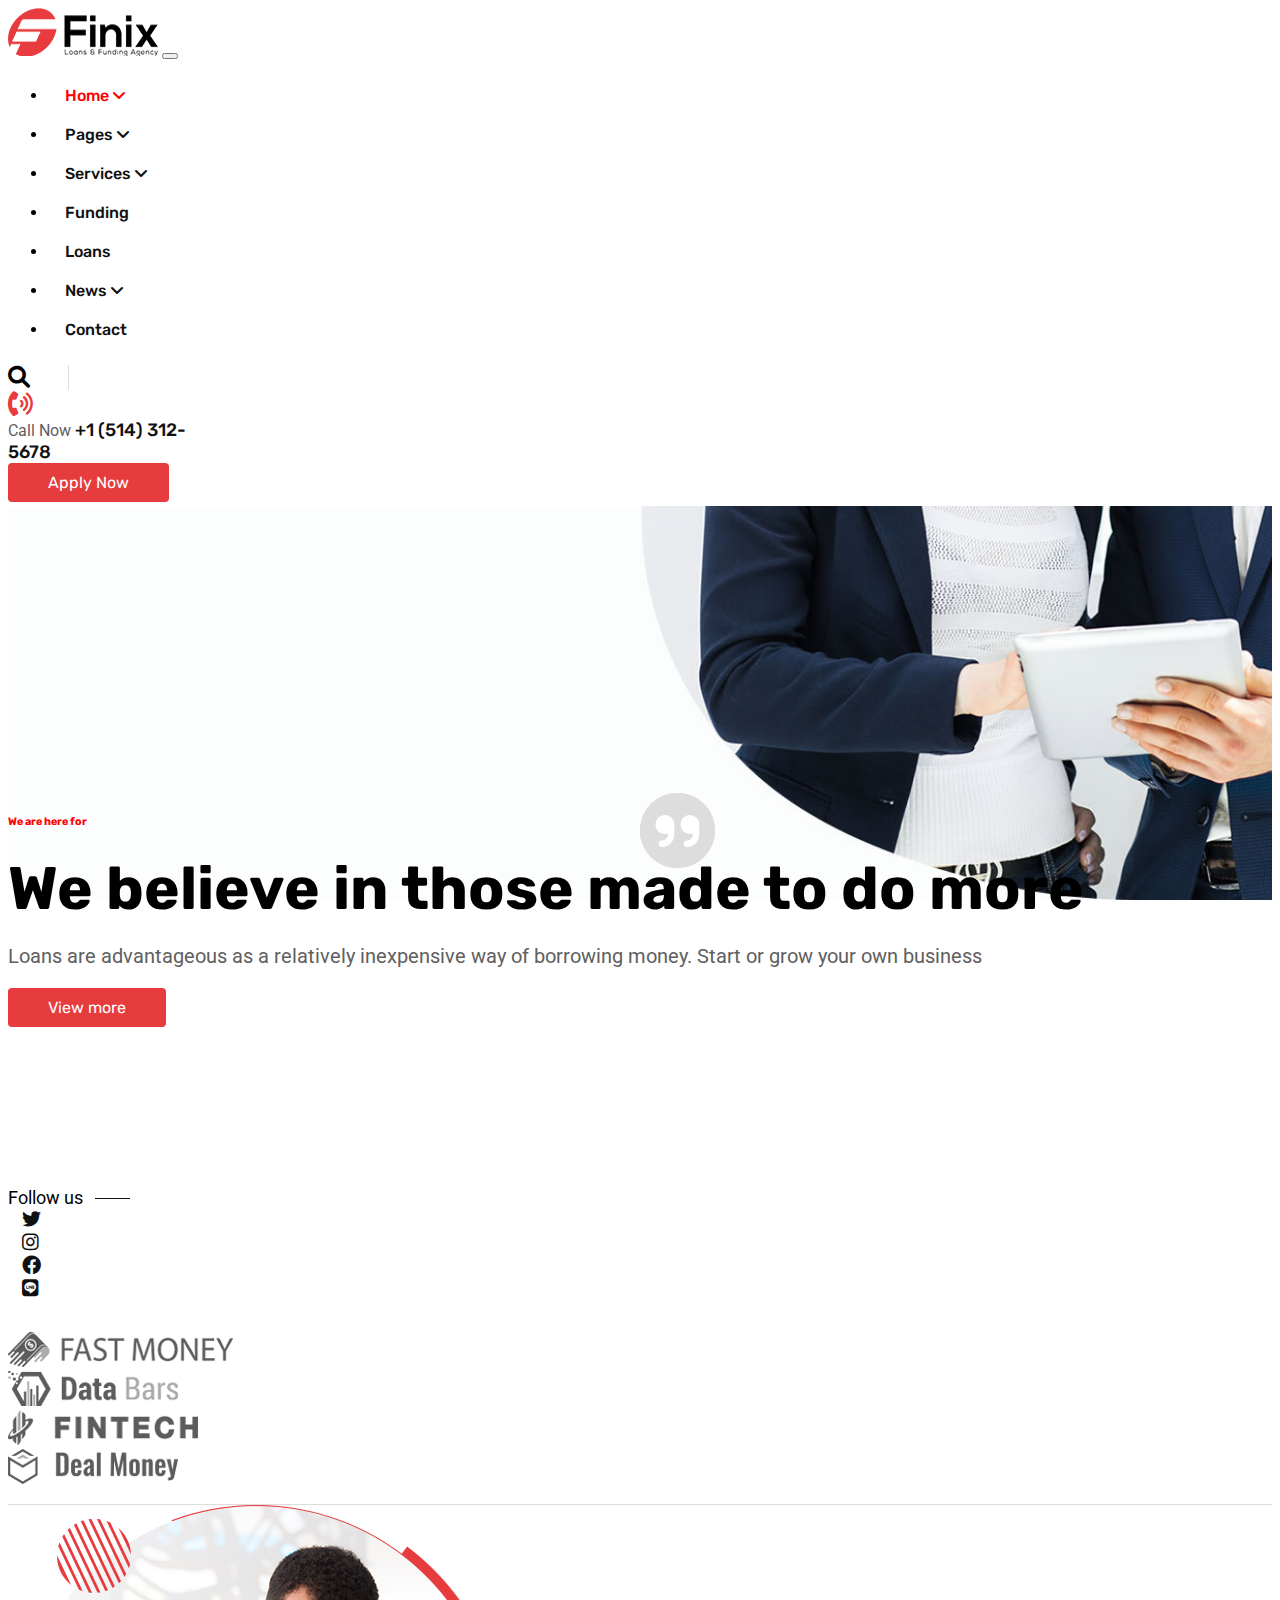
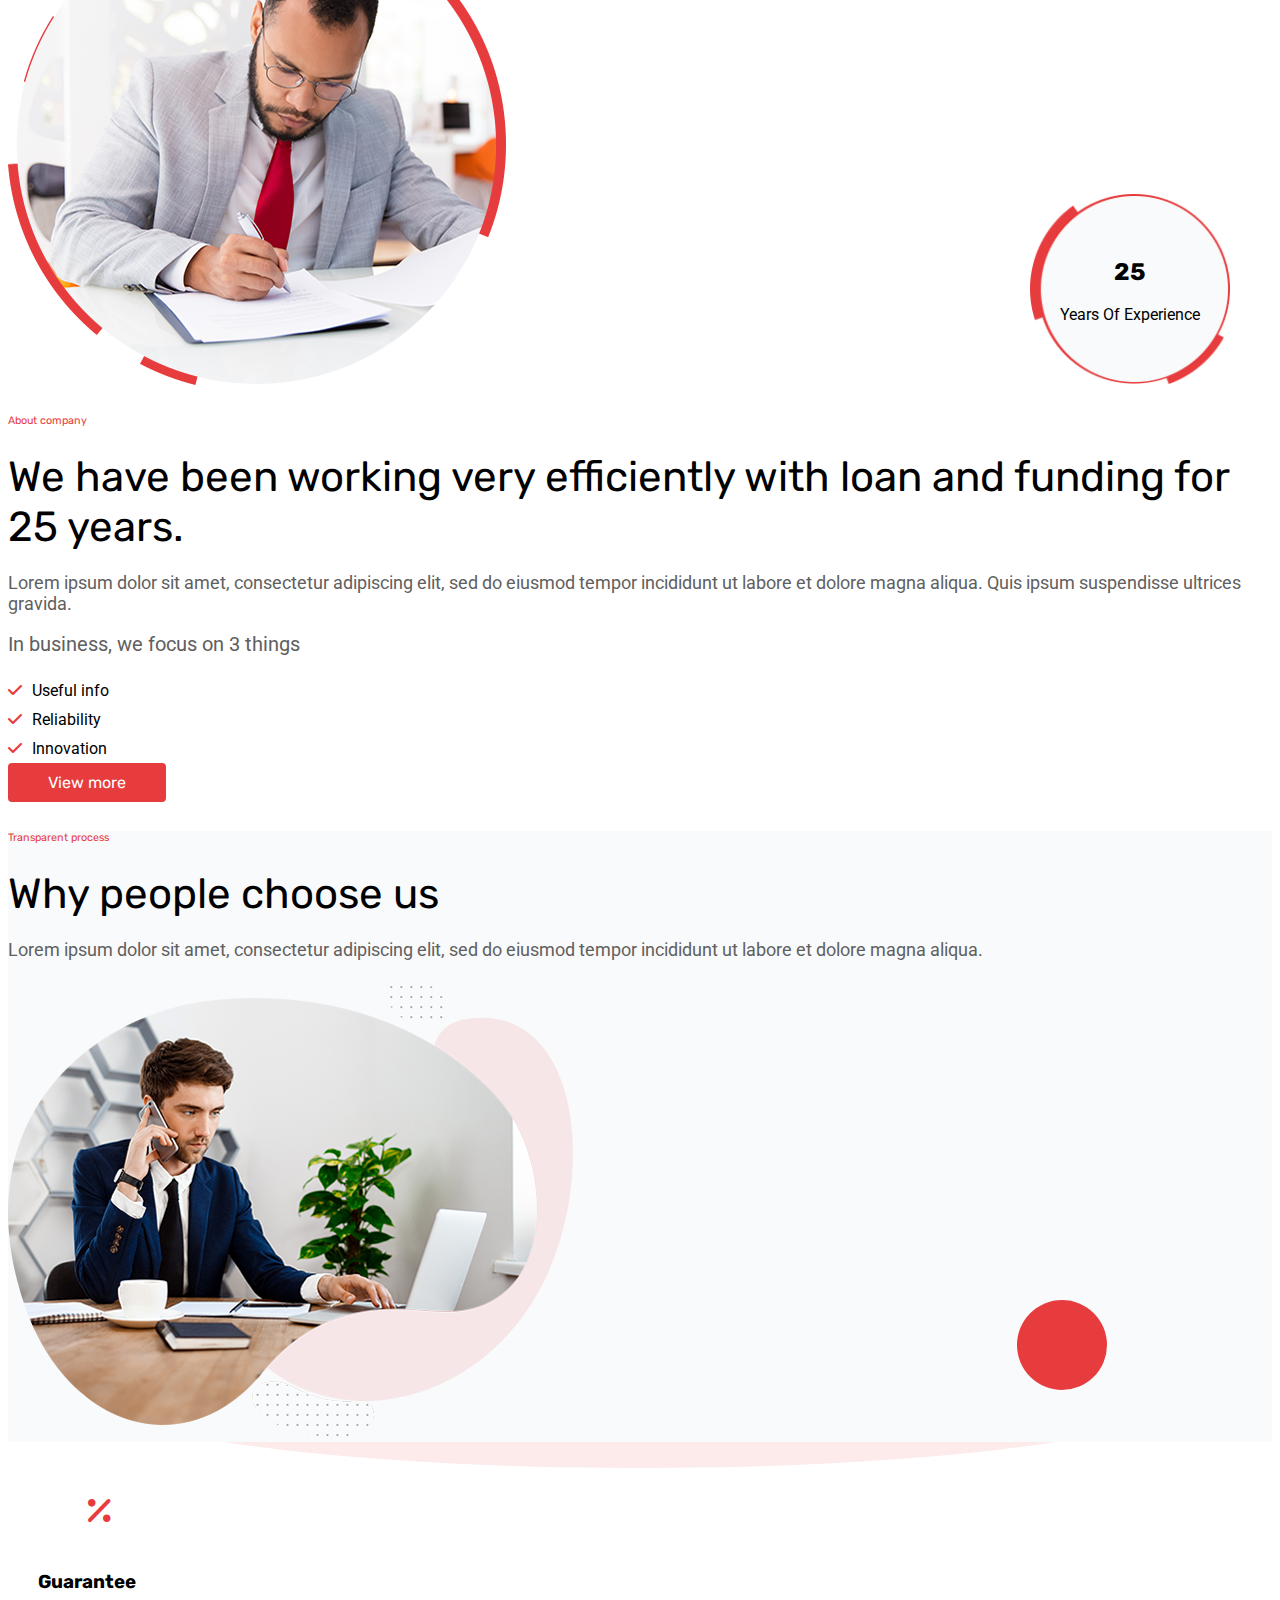
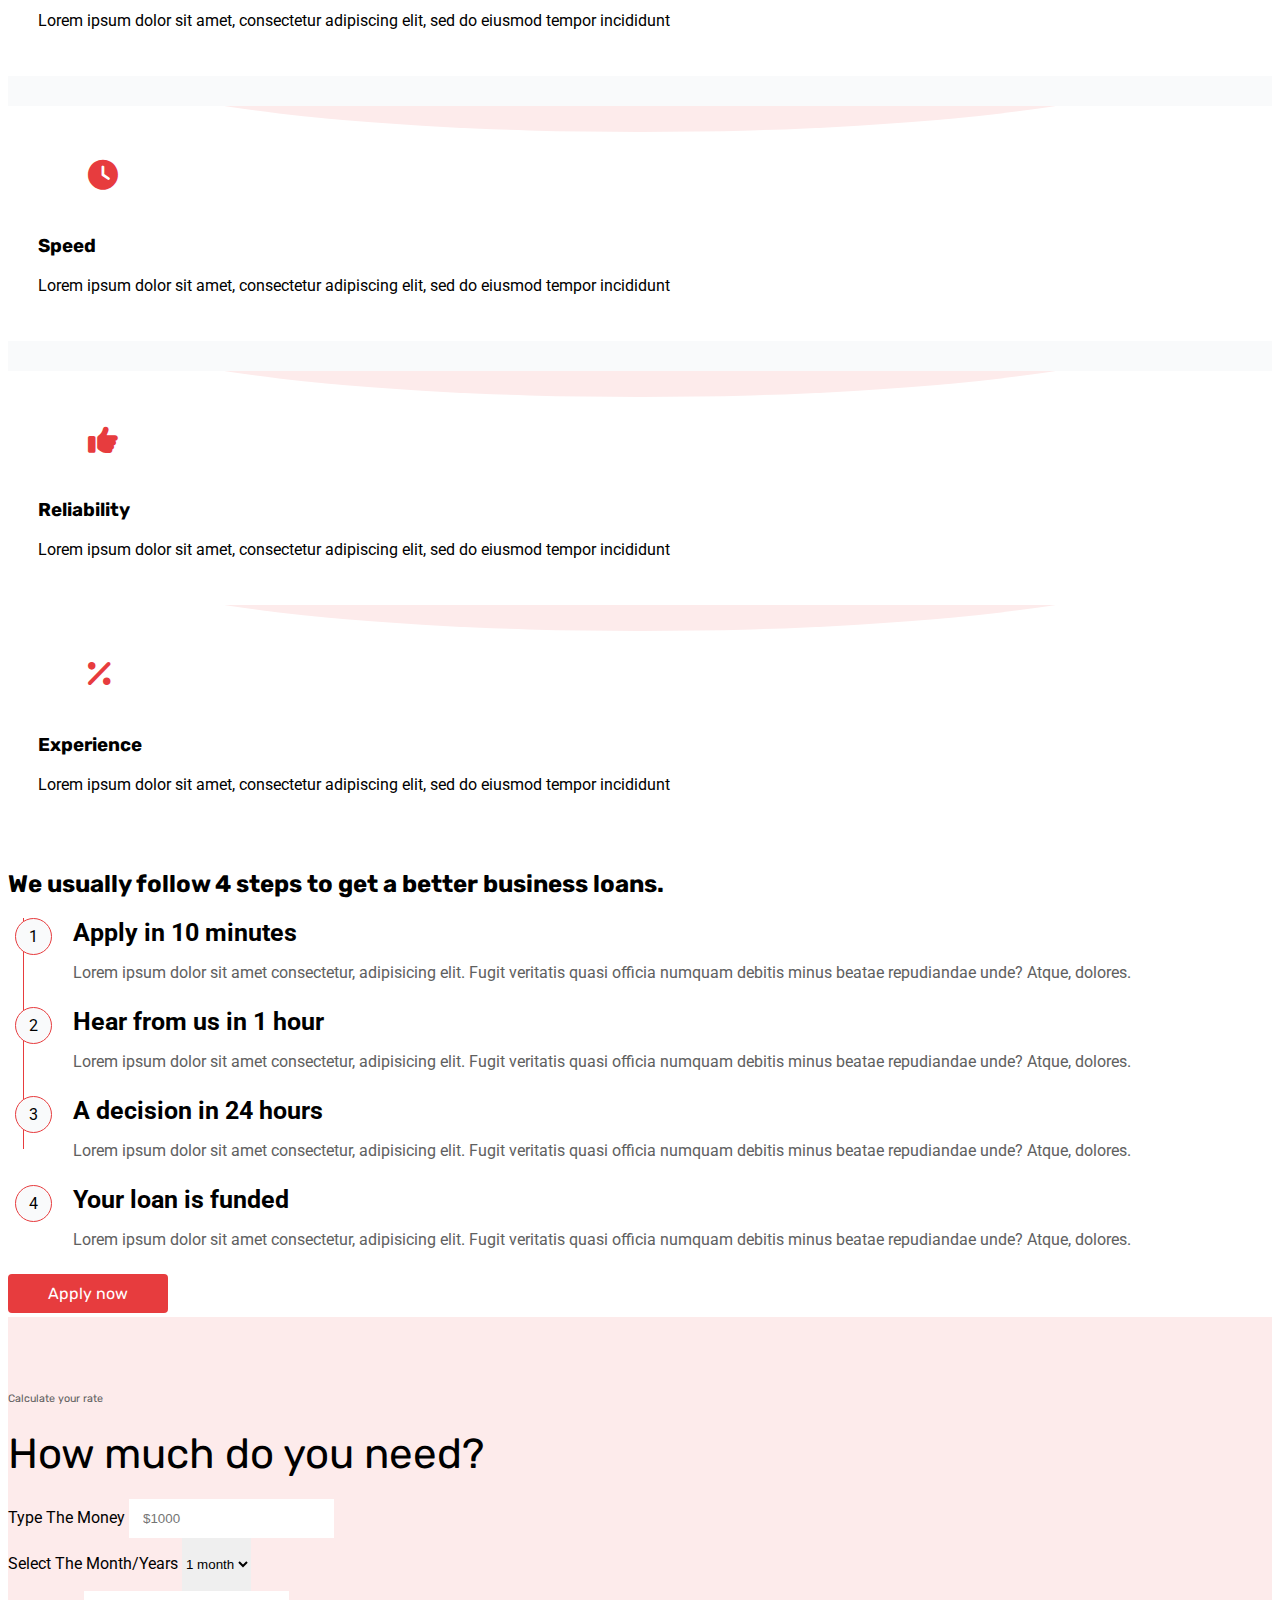
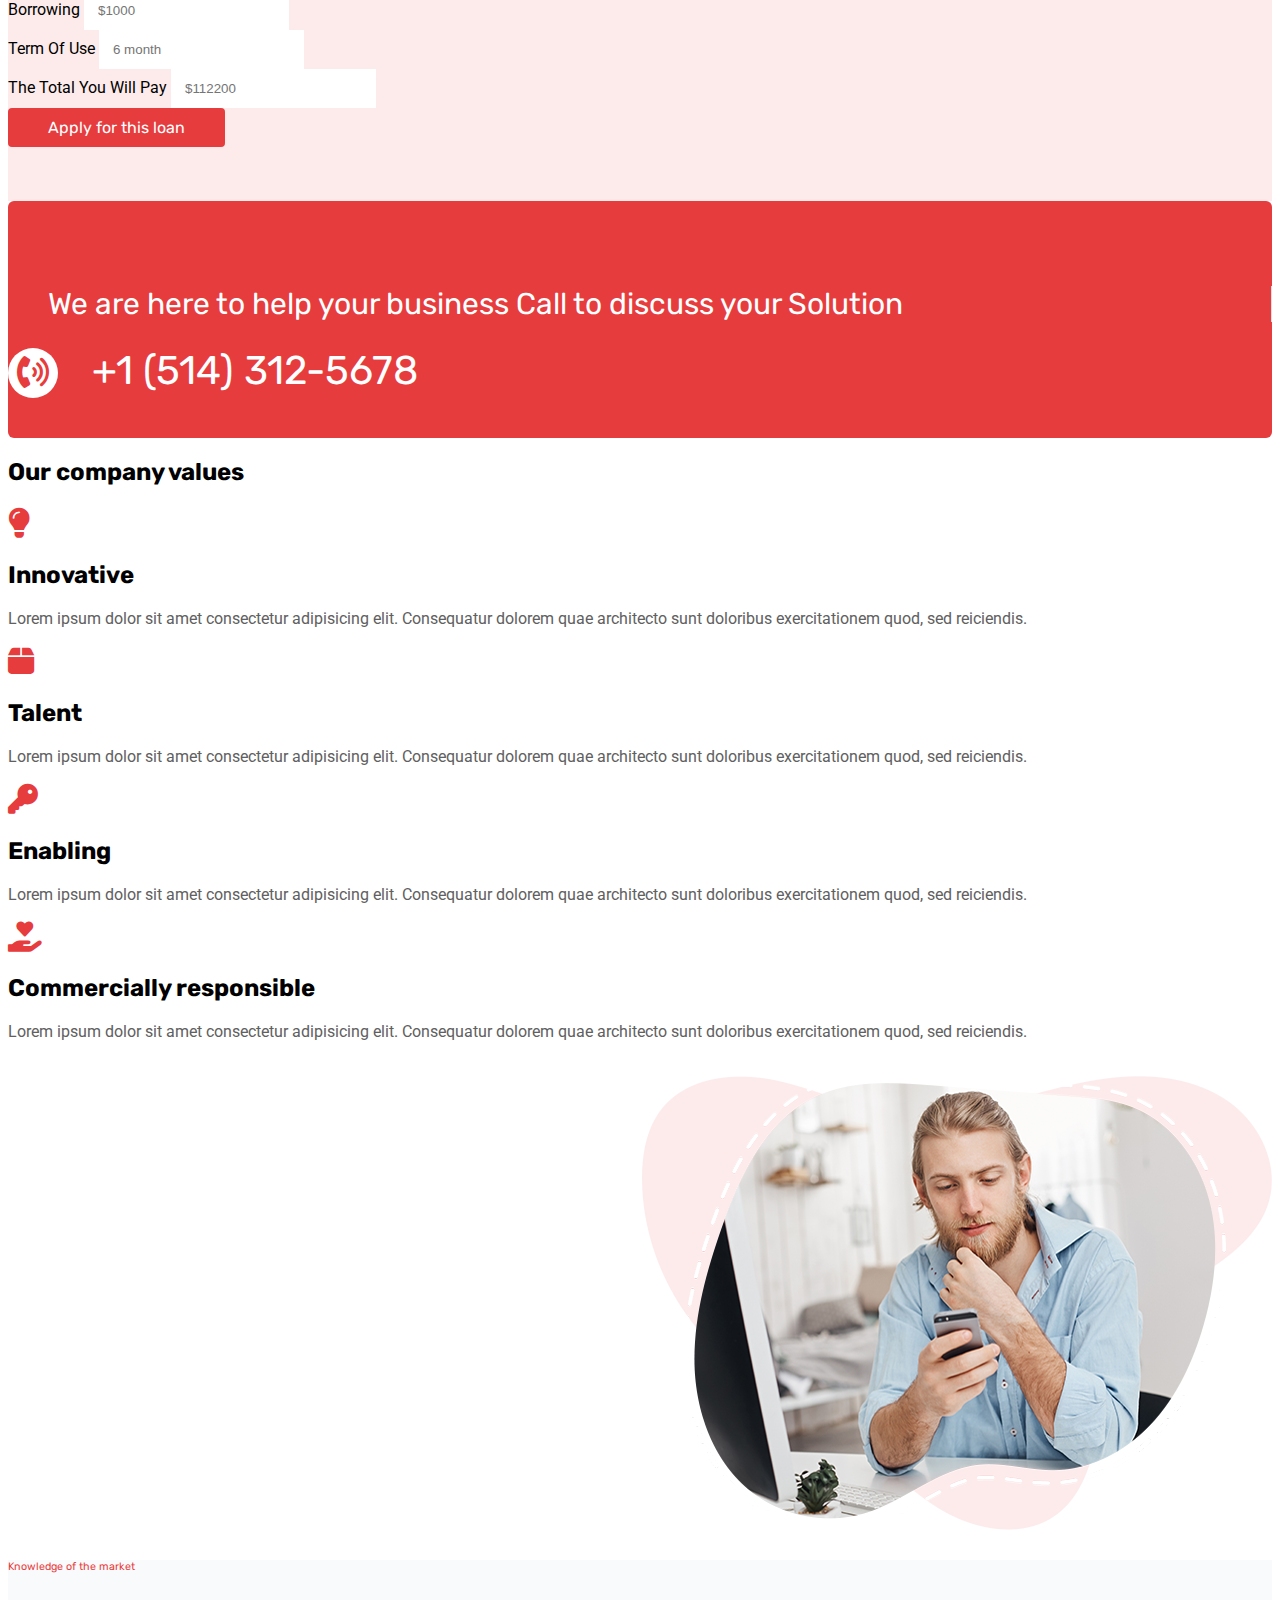
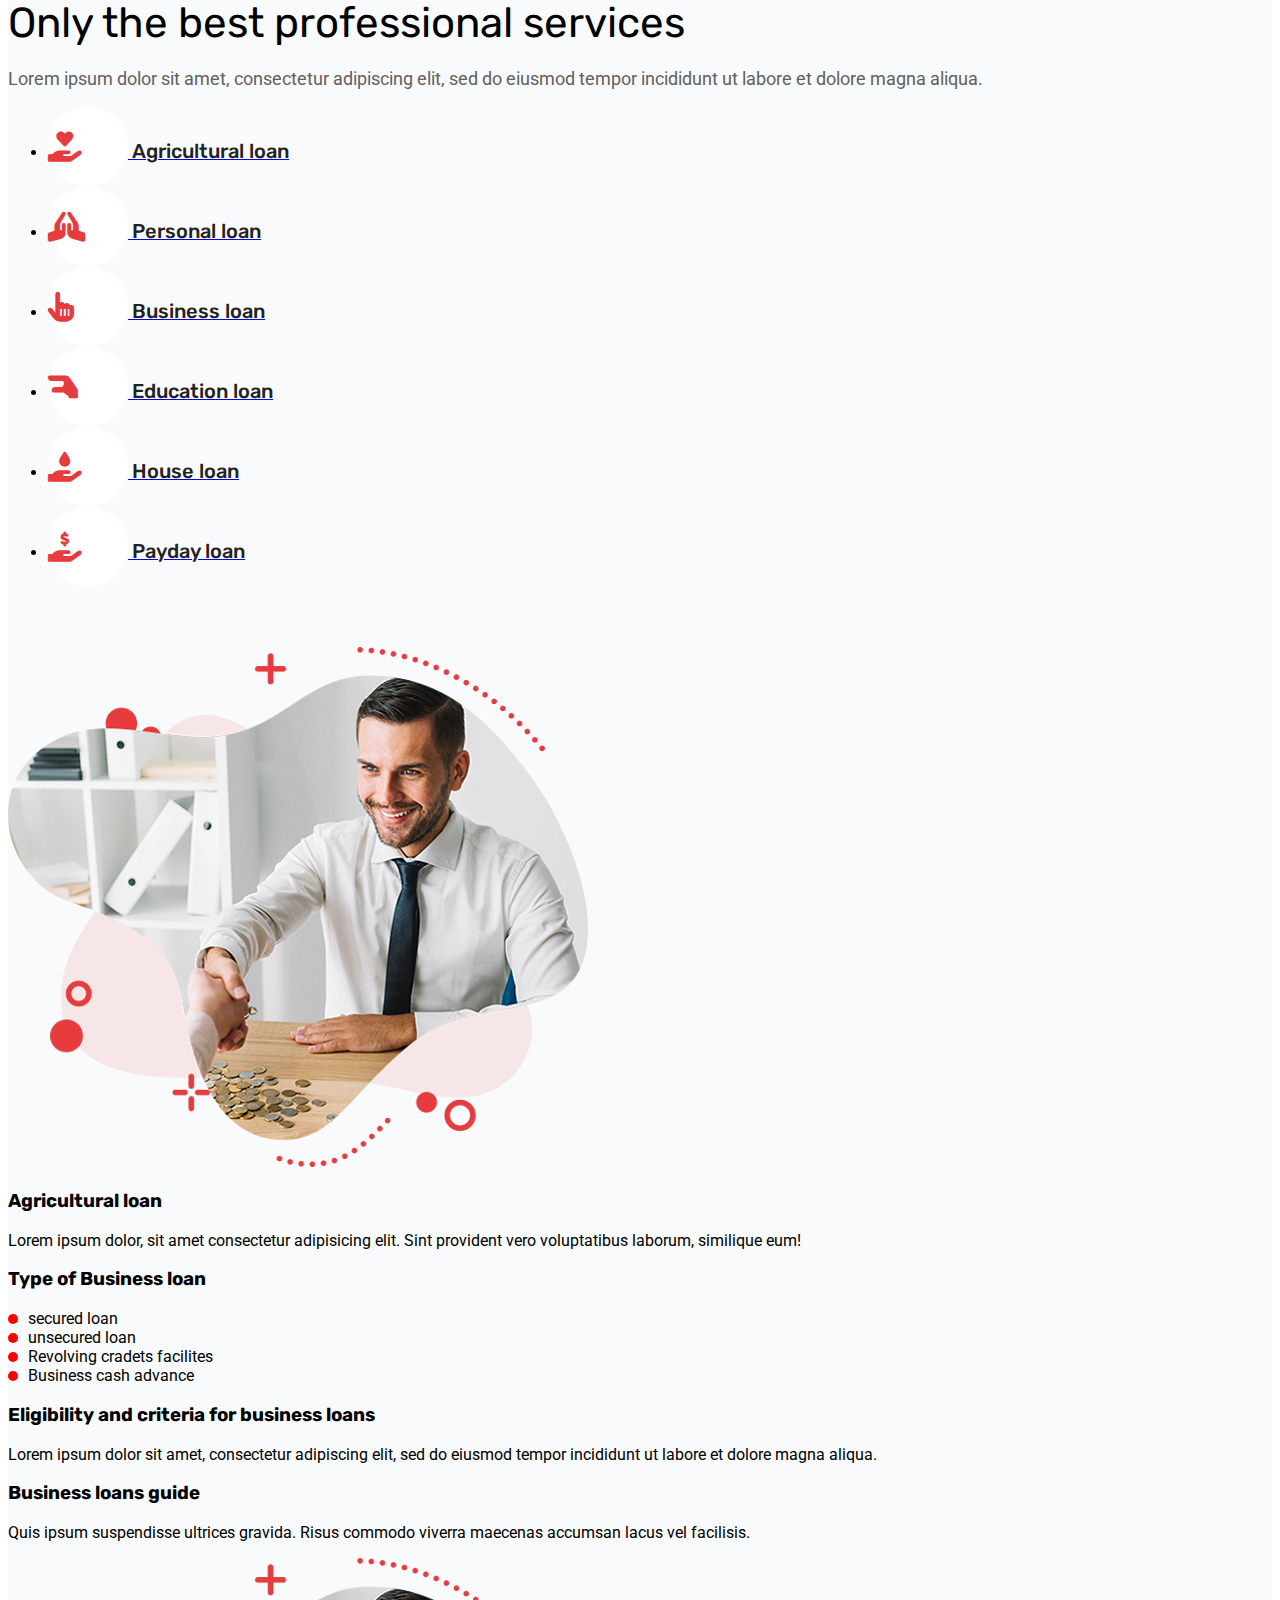
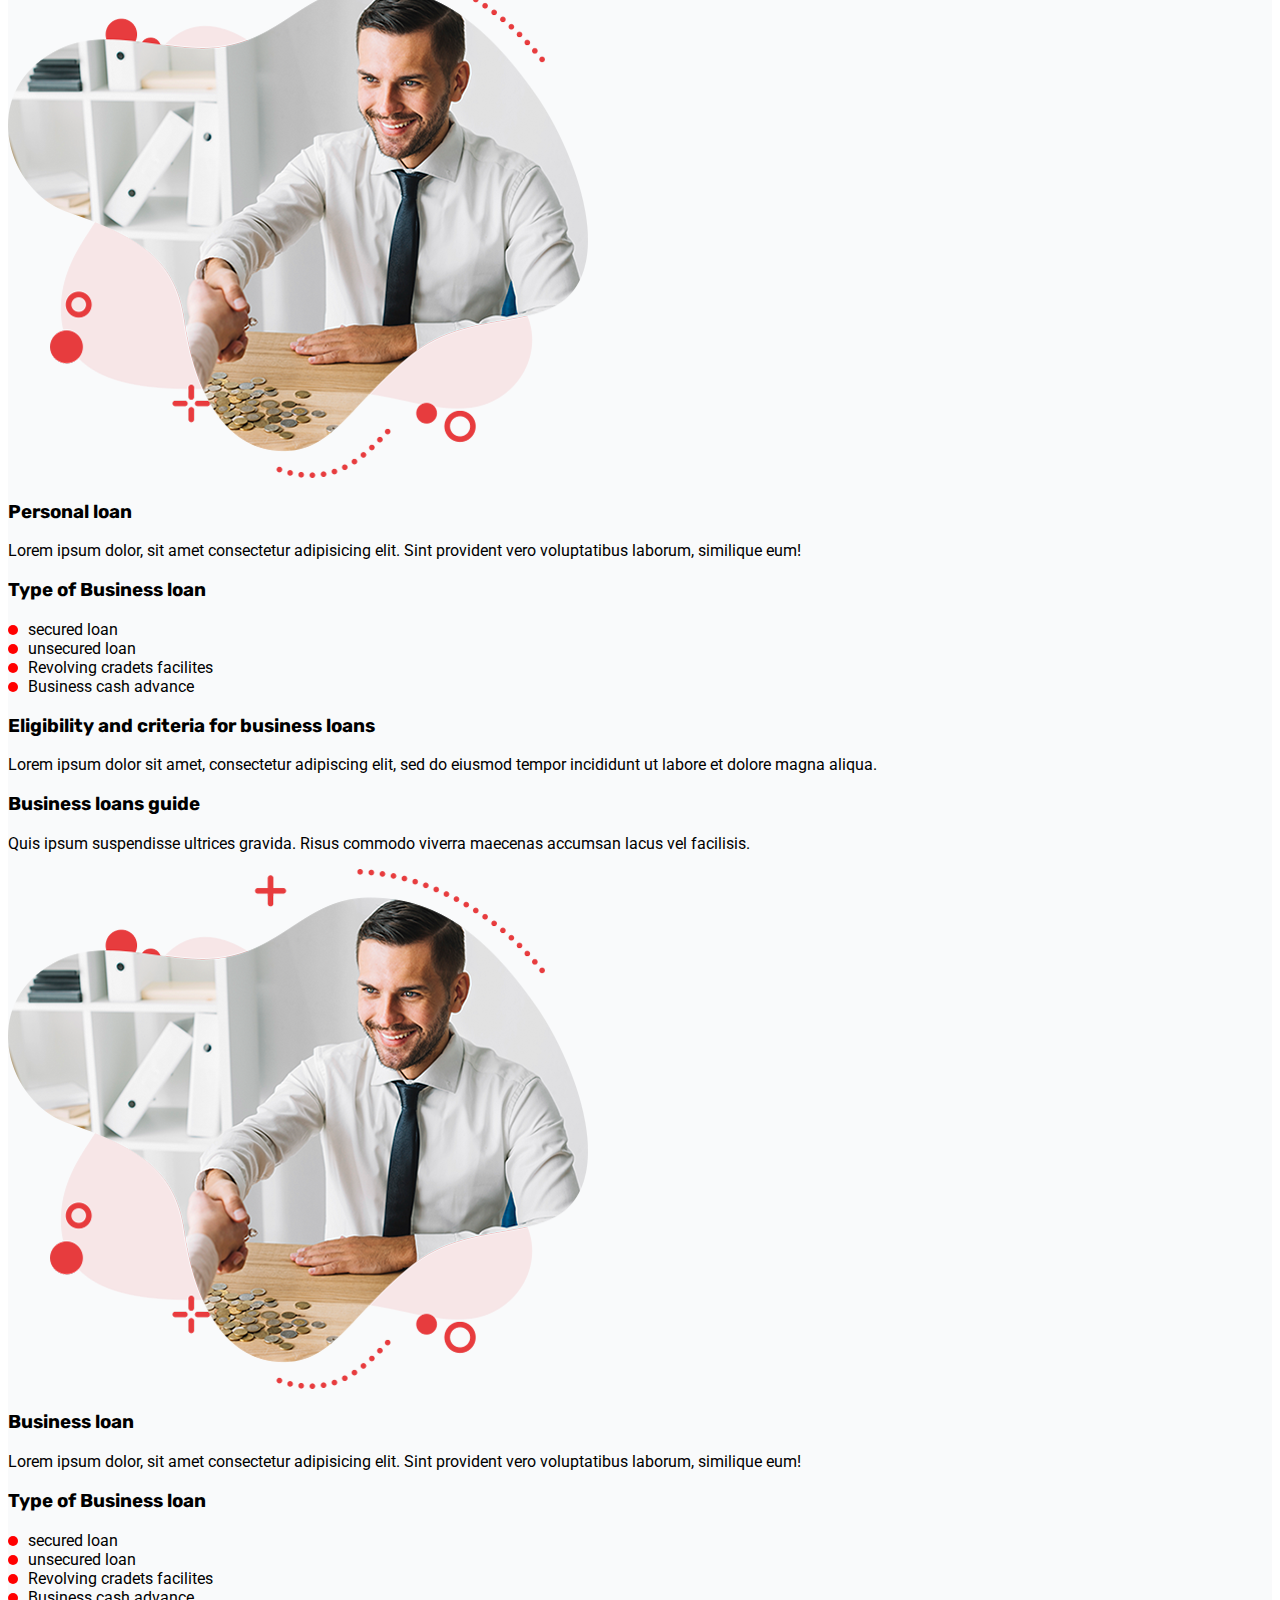
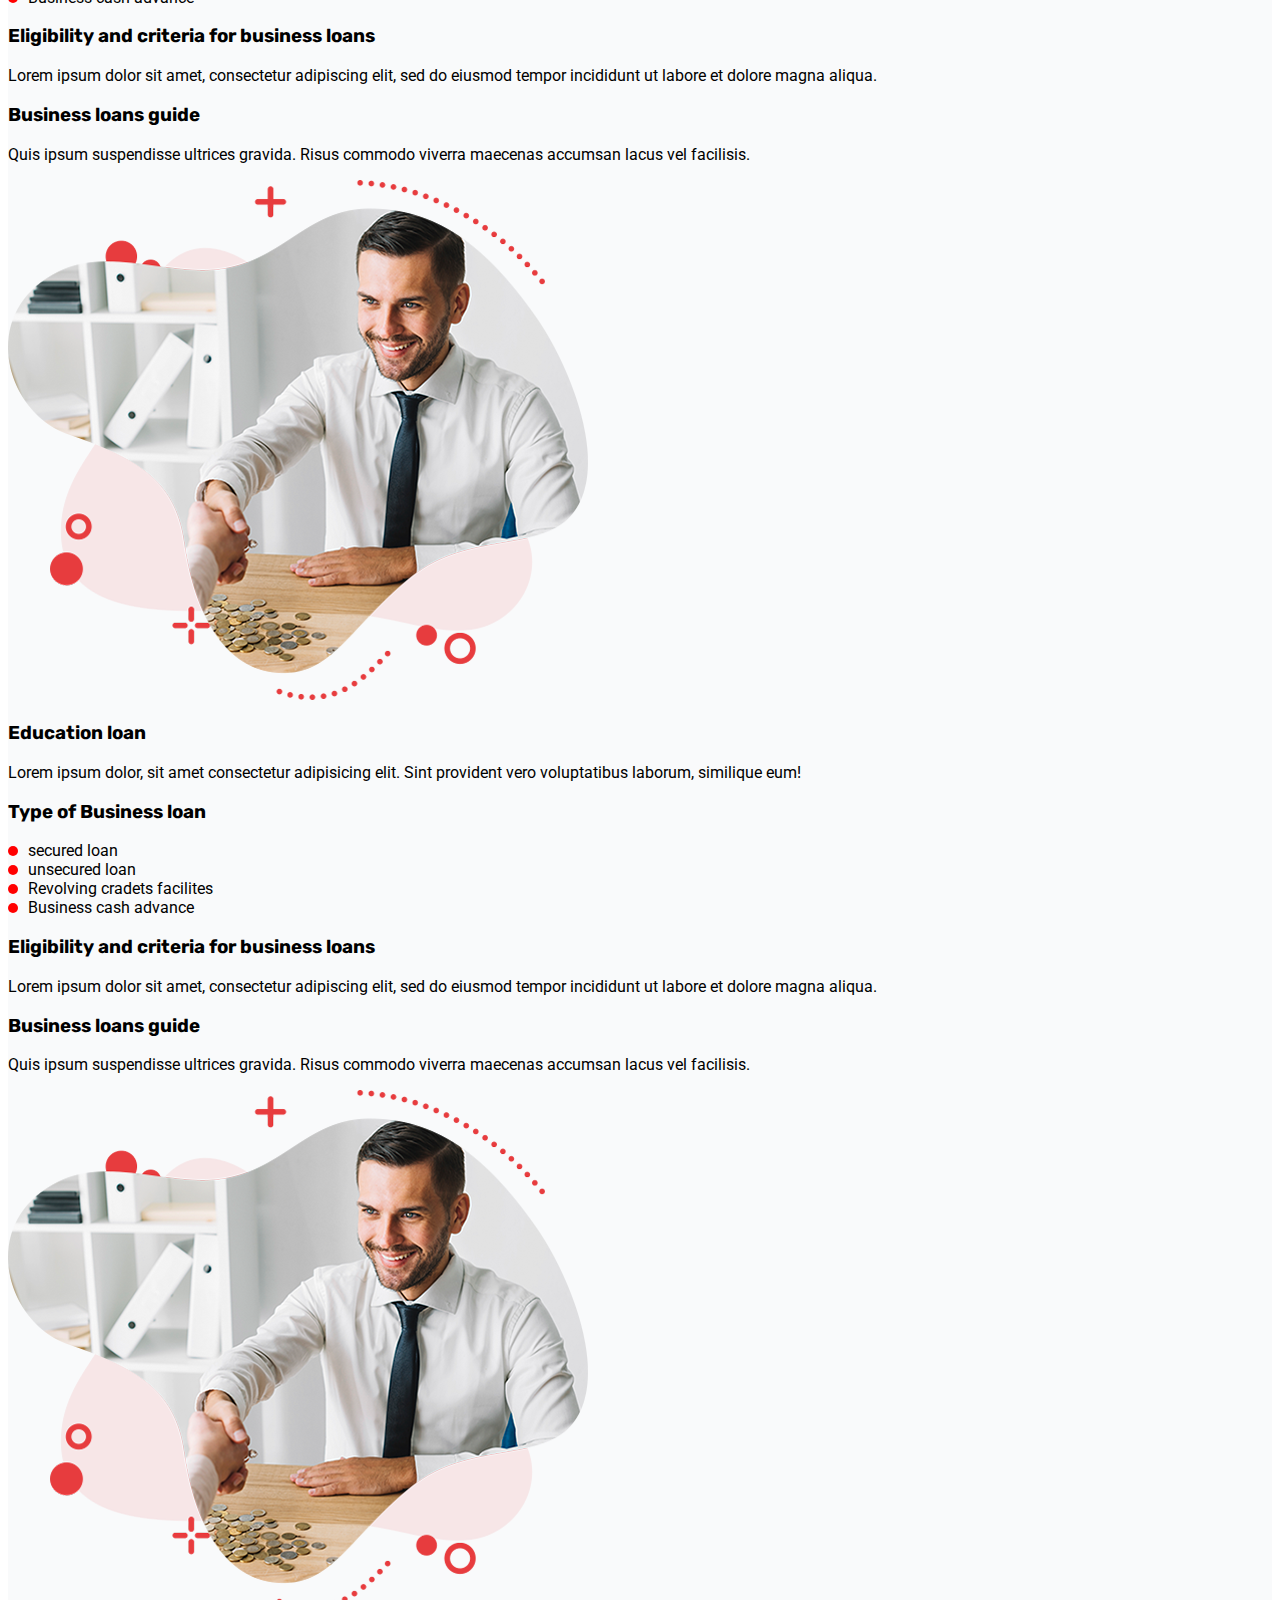
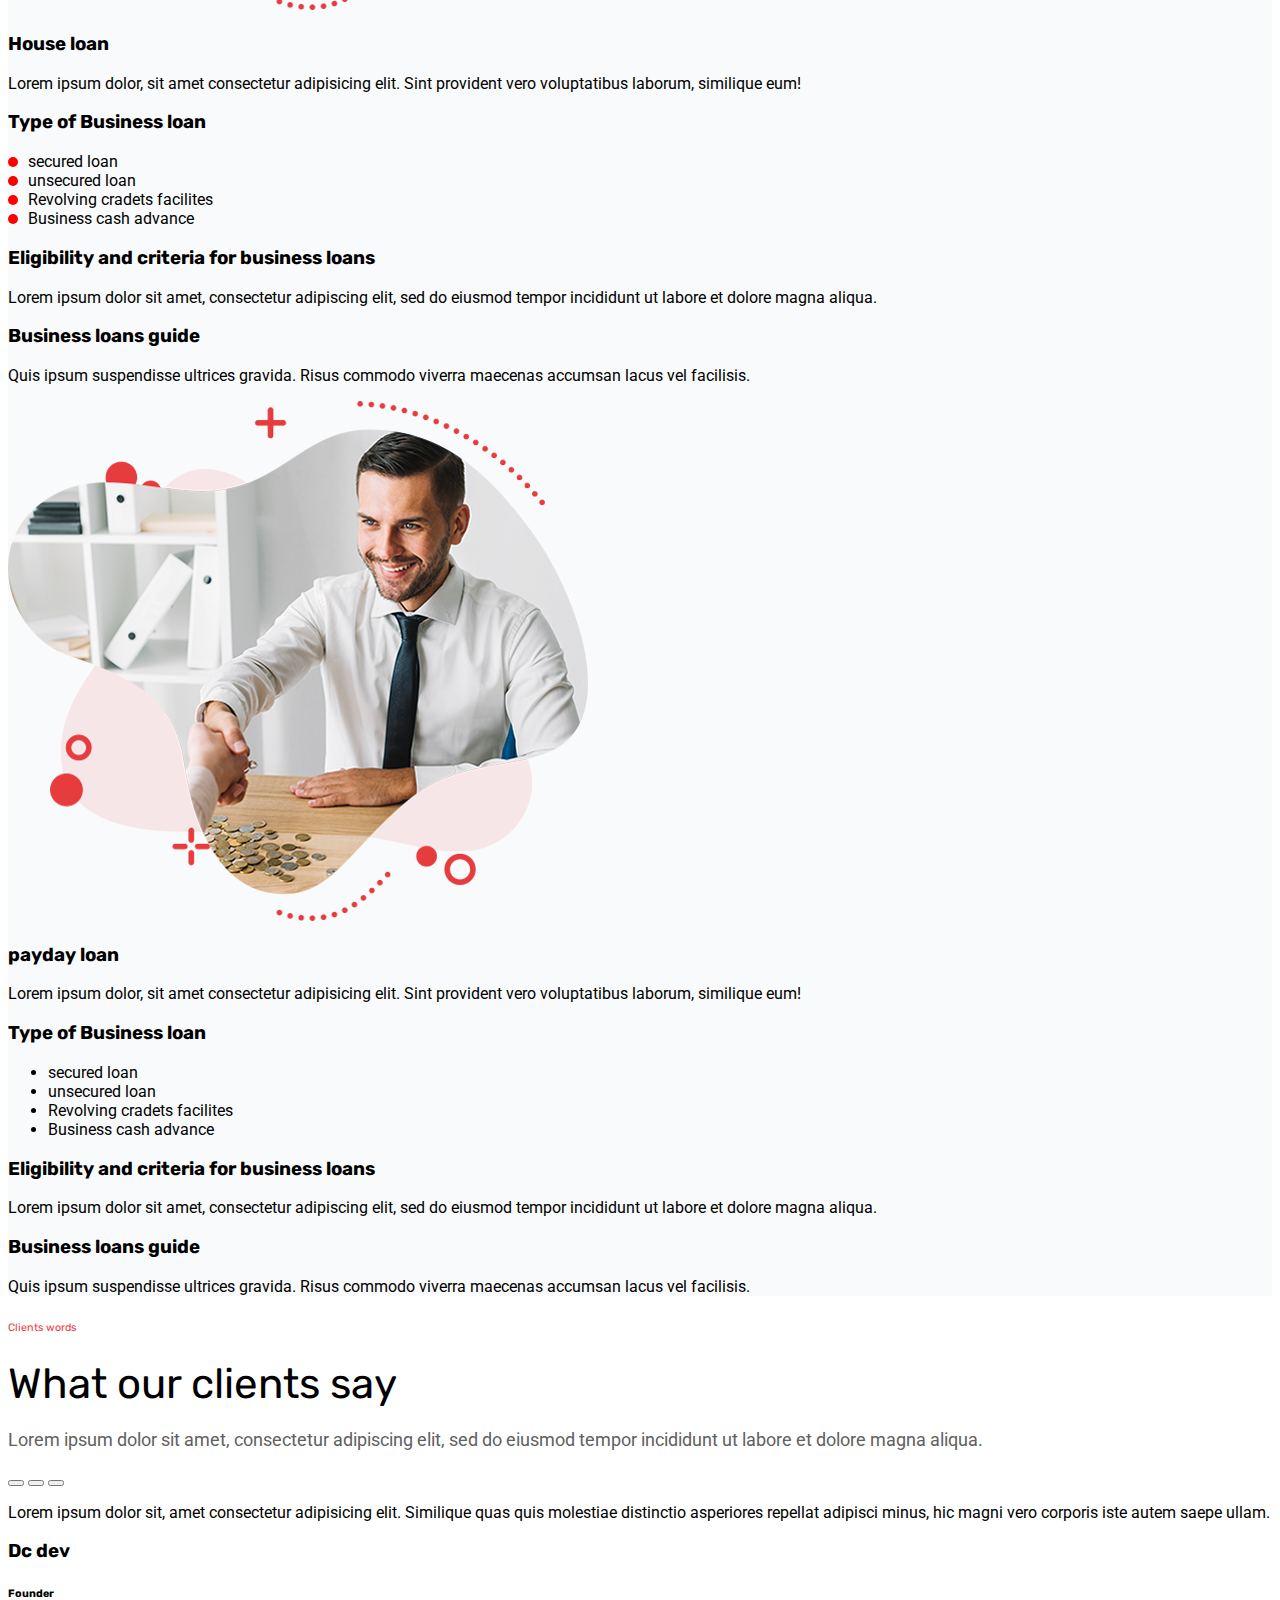
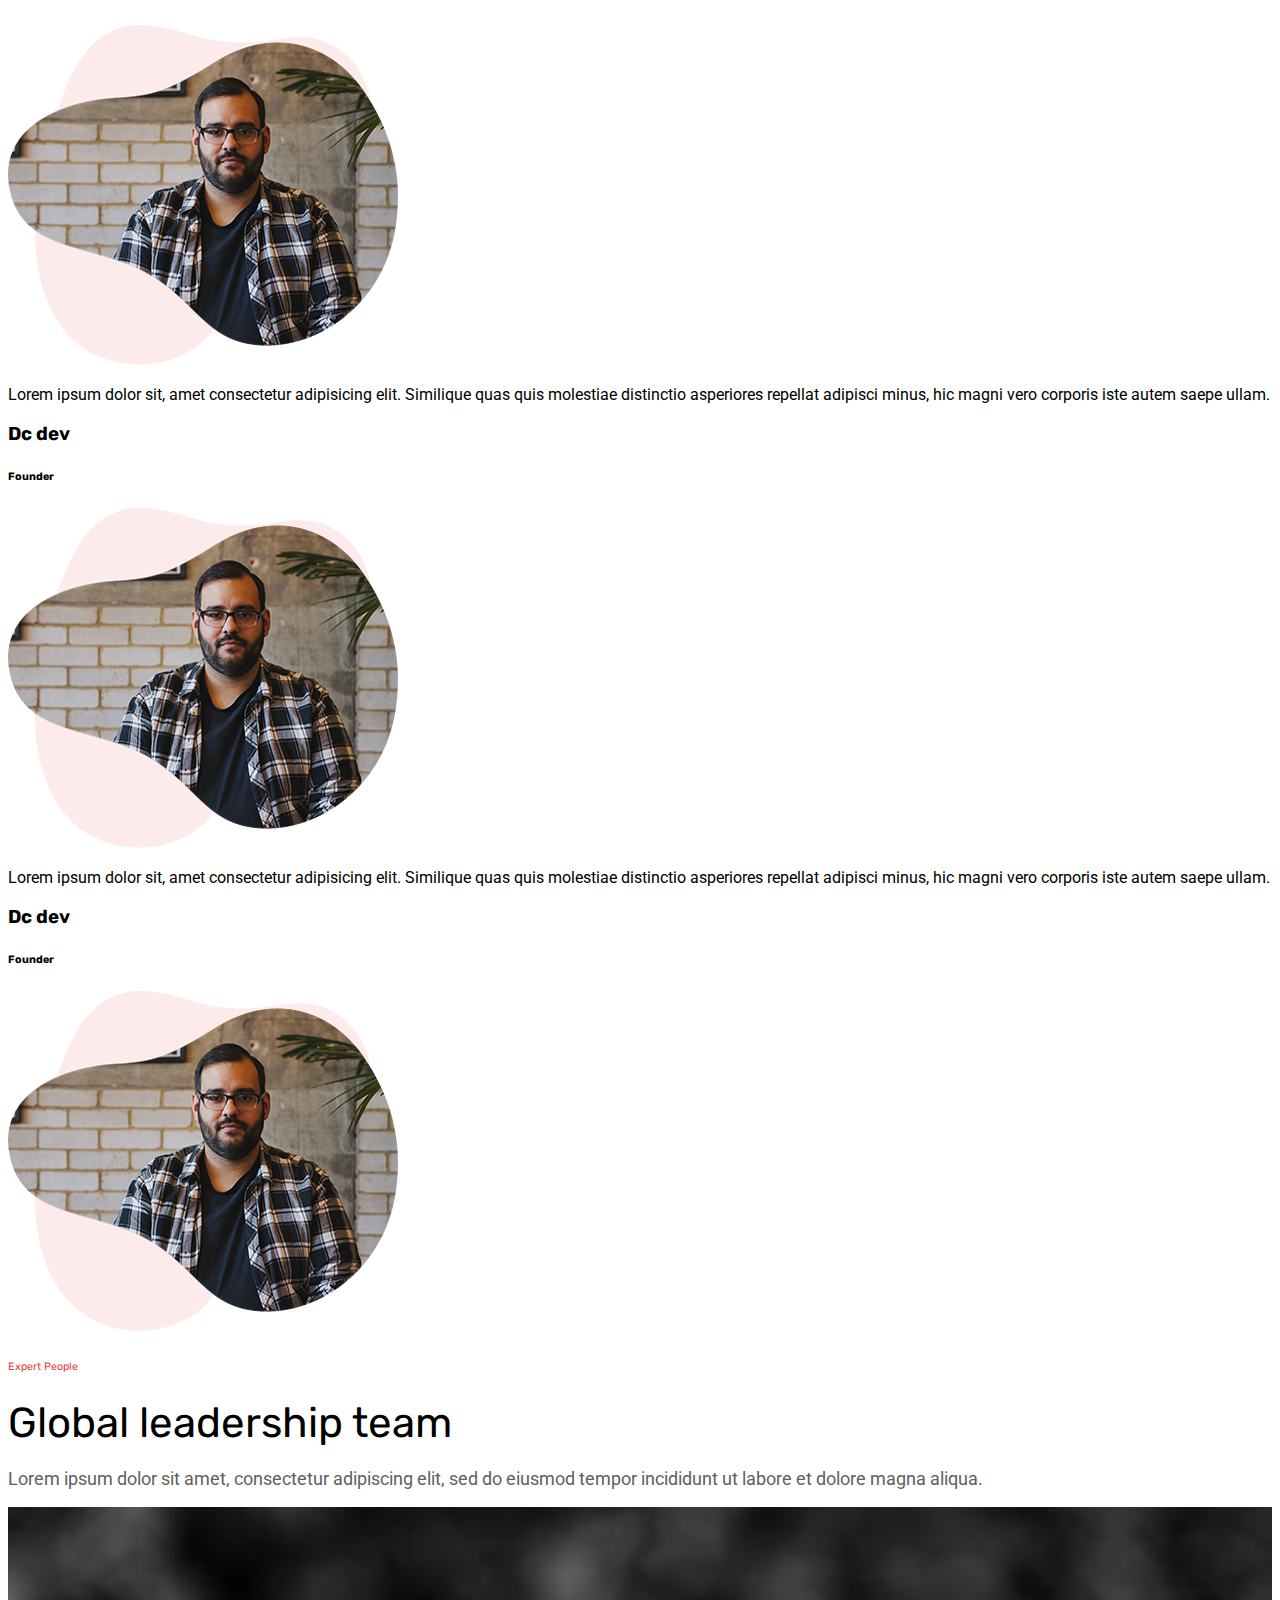
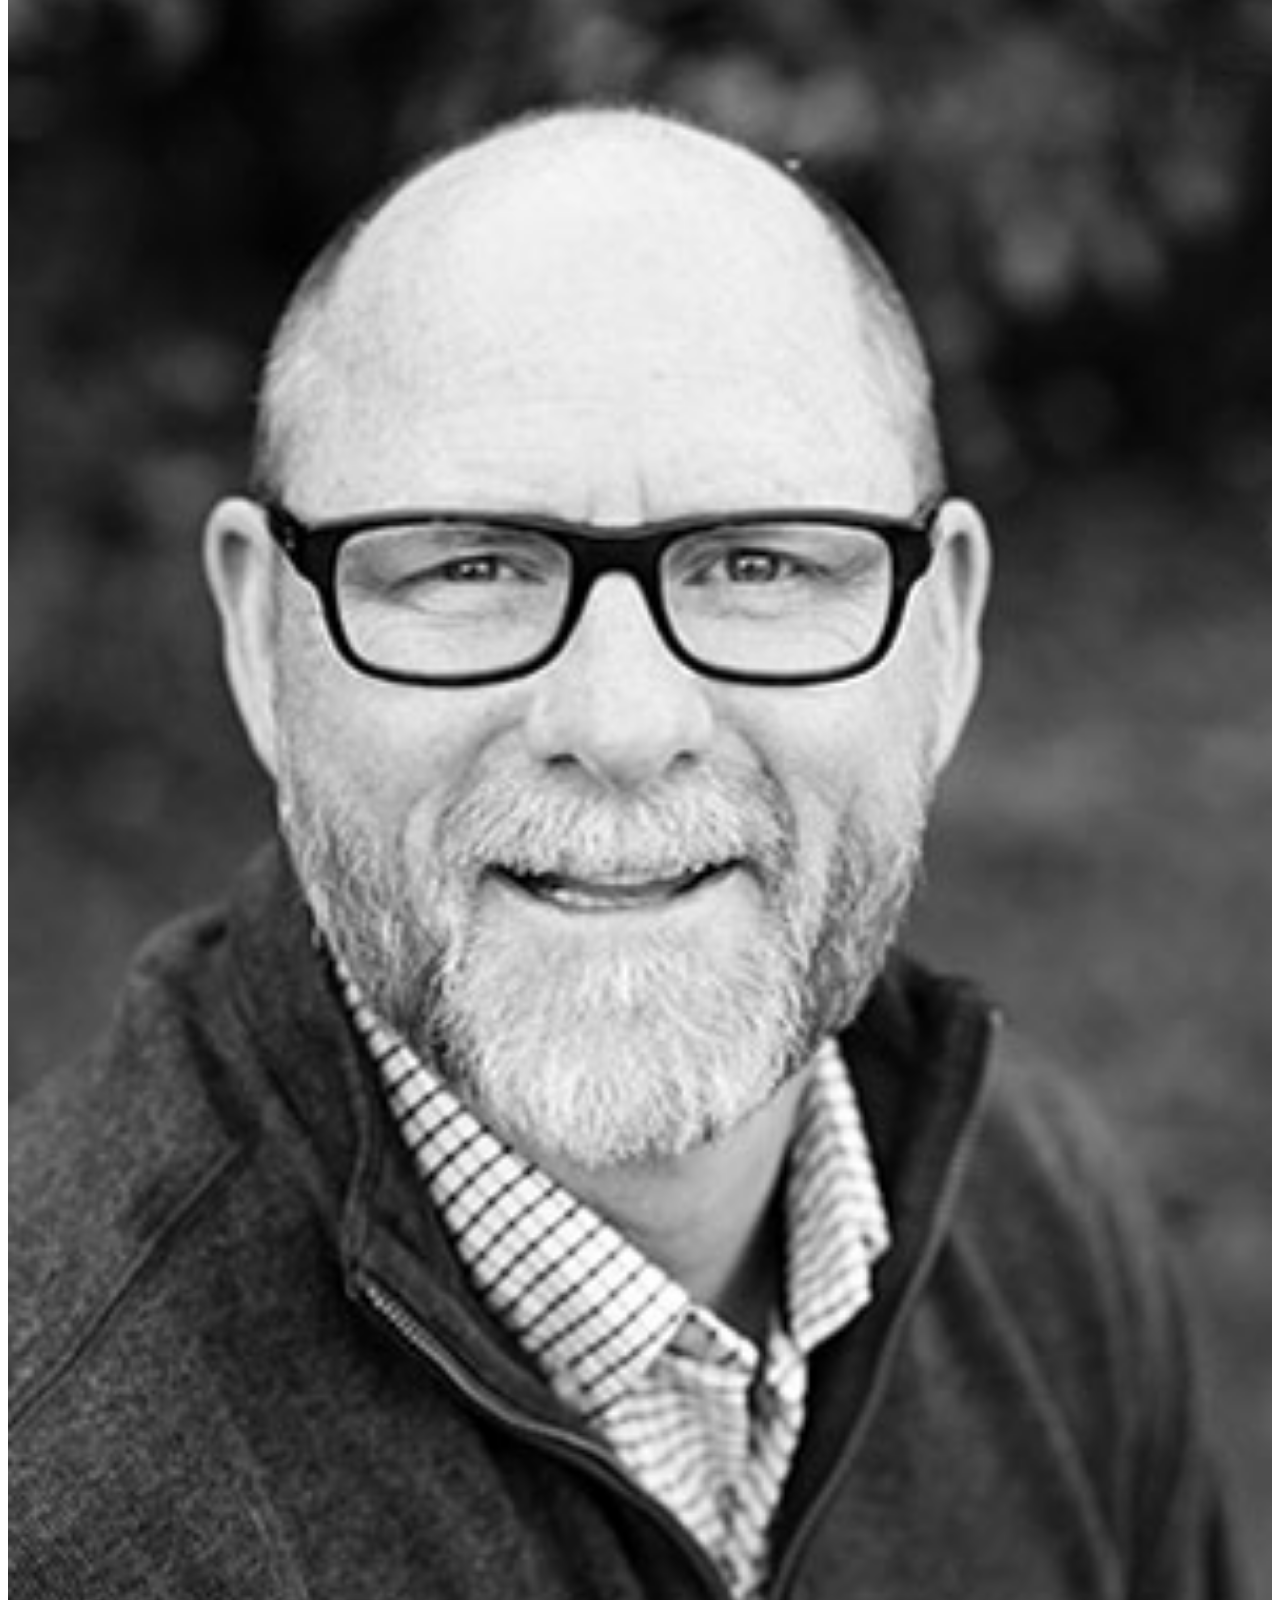
==== index.html @ 392c9fad "file done" ====
<!DOCTYPE html>
<html lang="en">
<head>
    <meta charset="UTF-8">
    <meta http-equiv="X-UA-Compatible" content="IE=edge">
    <meta name="viewport" content="width=device-width, initial-scale=1.0">
    <title>Finix</title>
        <!-- google font -->
    <link rel="preconnect" href="https://fonts.googleapis.com">
    <link rel="preconnect" href="https://fonts.gstatic.com" crossorigin>
    <link href="https://fonts.googleapis.com/css2?family=Montserrat:ital,wght@0,100;0,200;0,300;0,400;0,500;0,600;0,700;0,800;0,900;1,100;1,200;1,300;1,400;1,500;1,600;1,700;1,800;1,900&family=Open+Sans:ital,wght@1,300;1,400;1,500;1,600;1,700;1,800&family=Roboto:ital,wght@0,100;0,300;0,400;0,500;0,700;0,900;1,100;1,300;1,400;1,500;1,700&family=Rubik:ital,wght@0,300;0,400;0,500;0,600;0,700;0,800;0,900;1,300;1,400;1,500;1,600;1,700;1,800&family=Work+Sans:ital,wght@0,100;0,200;0,300;0,400;0,500;0,600;0,700;0,800;1,300;1,400;1,500;1,600;1,700&display=swap" rel="stylesheet">
        <!-- font awesome -->
    <link rel="stylesheet" href="https://cdnjs.cloudflare.com/ajax/libs/font-awesome/6.0.0/css/all.min.css">
    
     <!-- bootstrap -->
     <link href="https://cdn.jsdelivr.net/npm/bootstrap@5.1.3/dist/css/bootstrap.min.css" rel="stylesheet" integrity="sha384-1BmE4kWBq78iYhFldvKuhfTAU6auU8tT94WrHftjDbrCEXSU1oBoqyl2QvZ6jIW3" crossorigin="anonymous">
    <!-- custom css -->
    <link rel="stylesheet" href="style.css">
</head>
<body>
    <nav class="navbar navbar-expand-lg navbar-light bg-light main-header sticky-top">
        <div class="container-fluid">

          <a class="navbar-brand" href="#"><img src="./img/logo.png" alt=""></a>

          <button class="navbar-toggler" type="button" data-bs-toggle="collapse" data-bs-target="#navbarSupportedContent" aria-controls="navbarSupportedContent" aria-expanded="false" aria-label="Toggle navigation">
            <span class="navbar-toggler-icon"></span>
          </button>

          <div class="collapse navbar-collapse" id="navbarSupportedContent">

              <ul class="navbar-nav ml-auto our-primary-menu">
                  <li><a class="text" href="index.html">Home <i class="fa-solid fa-angle-down"></i></a>
                    <ul>
                        <li><a href="#">Home one</a></li>
                        <li><a class="text" href="#">Home two</a></li>
                        <li><a href="#">Home three</a></li>
                    </ul>
                </li>
    
                  <li><a href="page.html">Pages <i class="fa-solid fa-angle-down"></i></a>
                    <ul>
                        <li><a href="#">About</a></li>
                        <li><a href="#">Team</a></li>
                        <li><a href="#">FAQ</a></li>
                        <li><a href="#">Gallery</a></li>
                        <li><a href="#">Loan Calculator</a></li>
                        <li><a href="#">Apply Now</a></li>
                        <li><a href="#">Testimonial</a></li>
                        <li><a href="#">Projects<i class="fa-solid fa-angle-down"></i></a>
                            <ul>
                                <li><a href="#">Project</a></li>
                                <li><a href="#">Project details</a></li>
                           </ul>
                        </li>
                        <li><a href="#">Sing in</a></li>
                        <li><a href="#">Sing Up</a></li>
                        <li><a href="#">Termes&condition</a></li>
                        <li><a href="#">Privacy policy</a></li>
                    </ul>
                </li>
                  <li><a href="service.html">Services <i class="fa-solid fa-angle-down"></i></a>
                    <ul>
                        <li><a href="#">Service</a></li>
                        <li><a href="#">Service details</a></li>
                    </ul>
                </li>
                  <li><a href="#">Funding</a></li>
                  <li><a href="#">Loans</a></li>
                  <li><a href="#">News <i class="fa-solid fa-angle-down"></i></a>
                    <ul>
                        <li><a href="#">News</a></li>
                        <li><a href="#">News Details</a></li>
                    </ul>
                </li>
                  <li><a href="contact.html">Contact</a></li>

              </ul>
              <div class="header-info d-flex align-items-center">
                  <div class="header-search">
                      <span> <i class="fas fa-search"></i> </span>
                  </div>
                  <div class="header-call clearfix">
                      <div class="header-call-icon float-left mr-3 h-100">
                          <span> <i class="fas fa-phone-volume"></i> </span>
                      </div>
                      <div class="header-call-info">
                          <span class="d-block">Call Now</span>
                          <a class="d-block" href="tel:+15143125678">+1 (514) 312-5678</a>
                      </div>
                  </div>
                  <div class="header-button">
                      <a href="#" class="btn-finix"><span></span> Apply Now</a>
                  </div>
              </div>
          </div>
        </div>
      </nav>
            <!-- slider-section -->
      <section class="slider-section">
          <div class="container-fluid">
              <div class="row">
                  <div class="col-lg-6 col-md-6 col-sm-6 slider-content-wrap">
                      <div class="slider-content">
                          <h6 class="text">We are here for</h6>
                          <h1>We believe in those made to do more</h1>
                          <p>Loans are advantageous as a relatively inexpensive way of borrowing money. Start or grow your own business</p>
                          <a href="#" class="btn-finix" ><span></span>View more</a>
                      </div>
                      <div class="header-social">
                          <ul class="d-flex">
                              <li><span>
                                Follow us</span></li>
                              <li><a href="#"><i class="fa-brands fa-twitter"></i></a></li>
                              <li><a href="#"><i class="fa-brands fa-instagram"></i></a></li>
                              <li><a href="#"><i class="fa-brands fa-facebook"></i></a></li>
                              <li><a href="#"><i class="fa-brands fa-line"></i></a></li>
                          </ul>
                      </div>
                  </div>
              </div>
          </div>
      </section>
            <!-- logo-section -->
      <section class="logo-section py-5">
          <div class="container">
              <div class="col-lg-12 col-md-12 col-sm-12">
                  <div class="client-logo">
                      <ul class="d-flex justify-content-between">
                          <li><a href="#"><img src="./img/asset 1.png" alt=""></a></li>
                          <li><a href="#"><img src="./img/asset 2.png" alt=""></a></li>
                          <li><a href="#"><img src="./img/asset 3.png" alt=""></a></li>
                          <li><a href="#"><img src="./img/asset 4.png" alt=""></a></li>
                      </ul>
                  </div>
              </div>
          </div>
      </section>
            <!-- about-section -->
      <section class="about-section py-5">
          <div class="container">
              <div class="row">
                <div class="col-lg-6 col-md-6 col-sm-6">
                    <div class="about-image">
                        <img src="./img/about3.png" alt="">
                        <div class="about-img-text">
                            <div class="inner-text">
                                <h2>25</h2>
                                <p>Years Of Experience</p>
                            </div>
                        </div>
                    </div>
                </div>
                <div class="col-lg-6 col-md-6 col-sm-6">
                    <div class="about-text">
                        <div class="finix-text">
                            <h6>About company</h6>
                            <h2>We have been working very efficiently with loan and funding for 25 years.</h2>
                            <p>Lorem ipsum dolor sit amet, consectetur adipiscing elit, sed do eiusmod tempor incididunt ut labore et dolore magna aliqua. Quis ipsum suspendisse ultrices gravida.</p>
                            <strong>In business, we focus on 3 things</strong>
                            <ul>
                                <li>Useful info</li>
                                <li>Reliability</li>
                                <li>Innovation</li>
                                <a href="#" class="btn-finix" ><span></span>View more</a>
                            </ul>
                        </div> 
                    </div>
                </div>  
              </div>
          </div>
      </section>
            <!-- choose-section -->
      <section class="why-choose-us grybg py-5">
          <div class="container">
              <div class="row">
                  <div class="col-lg-6 col-md-6 col-sm-6">
                      <div class="why-us-text">
                        <div class="finix-text">
                            <h6>Transparent process</h6>
                            <h2>Why people choose us</h2>
                            <p>Lorem ipsum dolor sit amet, consectetur adipiscing elit, sed do eiusmod tempor incididunt ut labore et dolore magna aliqua.</p>
                            <img src="./img/choose.png" alt="">
                            <a href="#" class="play-animation-btn"><i class="fa-solid fa-circle-play"></i></a>
                        </div>                      
                      </div>
                  </div>
                  <div class="col-sm-6">
                      <div class="row features-items">
                          <div class="col-lg-6 col-md-6 col-sm-6">
                              <div class="features-item text-center mt-4">
                                  <div class="ft-icon">
                                    <i class="fa-solid fa-percent"></i>
                                  </div>
                                  <h3 class="py-4">Guarantee</h3>
                                  <p>Lorem ipsum dolor sit amet, consectetur adipiscing elit, sed do eiusmod tempor incididunt</p>
                              </div>
                          </div>
                          <div class="col-sm-6">
                            <div class="features-item text-center">
                                <div class="ft-icon">
                                    <i class="fa-solid fa-clock"></i>
                                </div>
                                <h3 class="py-4">Speed</h3>
                                <p>Lorem ipsum dolor sit amet, consectetur adipiscing elit, sed do eiusmod tempor incididunt</p>
                            </div>
                        </div>
                        <div class="col-sm-6">
                            <div class="features-item text-center">
                                <div class="ft-icon">
                                    <i class="fa-solid fa-thumbs-up"></i>
                                </div>
                                <h3 class="py-4">Reliability</h3>
                                <p>Lorem ipsum dolor sit amet, consectetur adipiscing elit, sed do eiusmod tempor incididunt</p>
                            </div>
                        </div>
                        <div class="col-sm-6">
                            <div class="features-item text-center mtop4">
                                <div class="ft-icon">
                                  <i class="fa-solid fa-percent"></i>
                                </div>
                                <h3 class="py-4">Experience</h3>
                                <p>Lorem ipsum dolor sit amet, consectetur adipiscing elit, sed do eiusmod tempor incididunt</p>
                            </div>
                        </div>
                      </div>
                  </div>
              </div>
          </div>
      </section>
            <!-- apply-now-section -->
      <section class="apply-now-section py-5">
          <div class="container">
              <div class="row">
                  <div class="col-lg-6 col-md-6 col-sm-6">
                      <div class="apply-now-left-text mt-5">
                          <h2 class="mb-4" >We usually follow 4 steps to get a better business loans.</h2>
                          <div class="step-timeline">
                              <ul >
                                  <li data-counter="1">
                                      <strong>Apply in 10 minutes</strong>
                                      <p>Lorem ipsum dolor sit amet consectetur, adipisicing elit. Fugit veritatis quasi officia numquam debitis minus beatae repudiandae unde? Atque, dolores.</p>
                                  </li>
                                  <li data-counter="2">
                                    <strong>Hear from us in 1 hour</strong>
                                    <p>Lorem ipsum dolor sit amet consectetur, adipisicing elit. Fugit veritatis quasi officia numquam debitis minus beatae repudiandae unde? Atque, dolores.</p>
                                </li><li data-counter="3">
                                    <strong>A decision in 24 hours</strong>
                                    <p>Lorem ipsum dolor sit amet consectetur, adipisicing elit. Fugit veritatis quasi officia numquam debitis minus beatae repudiandae unde? Atque, dolores.</p>
                                </li>
                                <li data-counter="4">
                                    <strong>Your loan is funded</strong>
                                    <p>Lorem ipsum dolor sit amet consectetur, adipisicing elit. Fugit veritatis quasi officia numquam debitis minus beatae repudiandae unde? Atque, dolores.</p>
                                </li>
                              </ul>
                          </div>
                          <a href="#" class="btn-finix" ><span></span>Apply now</a>
                      </div>
                  </div>
                  <div class="col-lg-6 col-md-6 col-sm-6">
                      <div class="calcuiate-rate">
                          <div class="finix-text text-center mb-4">
                              <h6>Calculate your rate</h6>
                              <h2>How much do you need?</h2>                             
                          </div>
                          <div class="calculate-from">
                            <form action="#">
                                <div class="form-group mb-3">
                                    <label class="mb-3" for="type-money">Type The Money</label>
                                    <input type="text" class="form-control" name="" id="type-money" aria-describedby="helpid" placeholder="$1000" >
                                </div>
                                <div class="form-group mb-3">
                                    <label class="mb-3" for="type-select">Select The Month/Years</label>
                                    <select id="type-select" class="form-select" aria-label="Default select example">                                       
                                        <option selected>1 month</option>
                                        <option value="1">2 month</option>
                                        <option value="2">3 month</option>
                                        <option value="3">4 month</option>
                                        <option value="4"> 1 year</option>
                                        <option value="5"> 2 year</option>
                                        <option value="6"> 3 year</option>
                                      </select>
                                </div>
                                <div class="form-group mb-3">
                                    <label class="mb-3" for="type-bor">Borrowing</label>
                                    <input type="text" class="form-control" name="" id="type-bor" aria-describedby="helpid" placeholder="$1000" >
                                </div>
                                <div class="form-group mb-3">
                                    <label for="type-month">Term Of Use</label>
                                    <input type="text" class="form-control" name="" id="type-month" aria-describedby="helpid" placeholder="6 month" >
                                </div>
                                <div class="form-group mb-3">
                                    <label class="mb-3" for="total-pay">The Total You Will Pay</label>
                                    <input type="text" class="form-control mb-3" name="" id="total-pay" aria-describedby="helpid" placeholder="$112200" >
                                </div>
                                <a href="#" class="btn-finix w-100 mt-4 text-center" ><span></span>Apply for this loan</a>
                            </form>
                        </div>
                      </div>
                  </div>
              </div>
          </div>
      </section>
            <!-- call-action-section -->
      <section class="call-to-action py-5">
          <div class="container">
             <div class="call-to-bg">
                 <div class="row">
                     <div class="col-lg-7 col-md-6 col-sm-6">
                         <h2>We are here to help your business Call to discuss your Solution</h2>
                     </div>
                     <div class="col-lg-5 col-md-6 col-sm-6">
                         <div class="call-to-action-phone d-flex">
                             <span><i class="fas fa-phone-volume "></i> </span>
                             <a href="tel:+1 (514) 312-5678">+1 (514) 312-5678</a>
                         </div>
                     </div>
                 </div>
             </div>
          </div>
      </section>
        <!-- company-section -->
      <section class="our-company-values py-5 mt-5">
          <div class="container">
              <div class="row">
                  <div class="col-lg-6 col-md-6 col-sm-6">
                      <div class="company-values-text">
                          <h2 class="mb-5">Our company values</h2>
                          <div class="values-item d-flex">
                              <div class="value-icon">
                                 <i class="fa fa-lightbulb" aria-hidden="true"></i>
                              </div>
                              <div class="values-text">
                                  <h2>Innovative</h2>
                                  <p>Lorem ipsum dolor sit amet consectetur adipisicing elit. Consequatur dolorem quae architecto sunt doloribus exercitationem quod, sed reiciendis.</p>
                              </div>
                          </div>
                          <div class="values-item d-flex">
                              <div class="value-icon">
                                <i class="fa-solid fa-box"></i>
                              </div>
                              <div class="values-text">
                                  <h2>Talent</h2>
                                  <p>Lorem ipsum dolor sit amet consectetur adipisicing elit. Consequatur dolorem quae architecto sunt doloribus exercitationem quod, sed reiciendis.</p>
                              </div>
                          </div>
                          <div class="values-item d-flex">
                              <div class="value-icon">
                                <i class="fa-solid fa-key"></i>
                              </div>
                              <div class="values-text">
                                  <h2>Enabling</h2>
                                  <p>Lorem ipsum dolor sit amet consectetur adipisicing elit. Consequatur dolorem quae architecto sunt doloribus exercitationem quod, sed reiciendis.</p>
                              </div>
                          </div>
                          <div class="values-item d-flex">
                              <div class="value-icon">
                                <i class="fa-solid fa-hand-holding-heart"></i>
                              </div>
                              <div class="values-text">
                                  <h2>Commercially responsible</h2>
                                  <p>Lorem ipsum dolor sit amet consectetur adipisicing elit. Consequatur dolorem quae architecto sunt doloribus exercitationem quod, sed reiciendis.</p>
                              </div>
                          </div>
                      </div>
                  </div>
                  <div class="col-lg-6 col-md-6 col-sm-6">
                      <div class="company-image">
                          <img src="./img/company.png" alt="">
                      </div>
                  </div>
              </div>
          </div>
      </section>
            <!-- service-section -->
      <section class="services-section py-5 grybg">
          <div class="container">
              <div class="row">
                  <div class="col-lg-2 col-lg-offset-2"></div>
                  <div class="col-lg-8 col-md-6 col-sm-6">
                    <div class="finix-text text-center">
                        <h6>Knowledge of the market</h6>
                        <h2>Only the best professional services</h2>
                        <p class="w-75 m-auto">Lorem ipsum dolor sit amet, consectetur adipiscing elit, sed do eiusmod tempor incididunt ut labore et dolore magna aliqua.</p>                       
                    </div> 
                  </div>
                  <div class="col-lg-2"></div>
              </div>
              <div class="row">
                  <div class="col-lg-12 col-md-4 col-sm-4">
                      <div class="services-tab mt-5">
                          <ul class="nav mb-3 text-center services-tab-item" id="pills-tab" role="tablist" >
                              <li class="nav-item">
                                  <a class="nav-link active text-center" id="pills-home-tab" data-toggle="pill" href="#pills-agricultural" role="tab" aria-controls="pill-home" aria-selected="true" >
                                      <span class="d-block"><i class="fa-solid fa-hand-holding-heart"></i></span>
                                      <strong class="d-block">Agricultural loan</strong>
                                  </a>
                              </li>
                              <li class="nav-item">
                                  <a class="nav-link " id="pills-profile-tab" data-bs-toggle="pill" href="#pills-personal" role="tab" aria-controls="pill-profile" aria-selected="false" >
                                      <span class="d-block"><i class="fa-solid fa-hands-praying"></i></span>
                                      <strong class="d-block">Personal loan</strong>
                                  </a>
                              </li>
                              <li class="nav-item">
                                  <a class="nav-link" id="pills-contact-tab" data-bs-toggle="pill" href="#pills-business" role="tab" aria-controls="pills-contact" aria-selected="false" > 
                                      <span class="d-block"><i class="fa-solid fa-hand-pointer"></i></span>
                                      <strong class="d-block">Business loan</strong>
                                  </a>
                              </li>
                              <li class="nav-item">
                                  <a class="nav-link" id="pills-contact-tab" data-bs-toggle="pill" href="#pills-education" role="tab" aria-controls="pills-contact" aria-selected="false" > 
                                      <span class="d-block"><i class="fa-solid fa-hand-lizard"></i></span>
                                      <strong class="d-block">Education loan</strong>
                                  </a>
                              </li>
                              <li class="nav-item">
                                  <a class="nav-link" id="pills-contact-tab" data-bs-toggle="pill" href="#pills-house" role="tab" aria-controls="pills-contact" aria-selected="false" > 
                                      <span class="d-block"><i class="fa-solid fa-hand-holding-droplet"></i></span>
                                      <strong class="d-block">House loan</strong>
                                  </a>
                              </li>
                              <li class="nav-item">
                                  <a class="nav-link" id="pills-contact-tab" data-bs-toggle="pill" href="#pills-payday" role="tab" aria-controls="pills-contact" aria-selected="false" > 
                                      <span class="d-block"><i class="fa-solid fa-hand-holding-dollar"></i></span>
                                      <strong class="d-block">Payday loan</strong>
                                  </a>
                              </li>
                          </ul> 
                          <div class="tab-content" id="pills-tabContent">
                            <div class="tab-pane fade show active" id="pills-agricultural" role="tabpanel" aria-labelledby="pills-home-tab">
                                <div class="services-tab-content">
                                    <div class="row">
                                        <div class="col-lg-6 col-md-6 col-sm-6">
                                            <img src="./img/tab.png" alt="">
                                        </div>
                                        <div class="col-lg-6 col-md-6 col-sm-6">
                                            <div class="services-tab-content-text">
                                                <h3>Agricultural loan</h3>
                                                <p>Lorem ipsum dolor, sit amet consectetur adipisicing elit. Sint provident vero voluptatibus laborum, similique eum!</p>
                                                <h3>Type of Business loan</h3>
                                                <ul>
                                                    <li>secured loan</li>
                                                    <li>unsecured loan</li>
                                                    <li>Revolving cradets facilites</li>
                                                    <li>Business cash advance</li>
                                                </ul>
                                                <h3>Eligibility and criteria for business loans</h3>
                                                <p>Lorem ipsum dolor sit amet, consectetur adipiscing elit, sed do eiusmod tempor incididunt ut labore et dolore magna aliqua.</p>
                                                <h3>Business loans guide</h3>
                                                <p>Quis ipsum suspendisse ultrices gravida. Risus commodo viverra maecenas accumsan lacus vel facilisis.</p>
                                            </div>
                                        </div>
                                    </div>
                                </div>
                            </div>
                            <div class="tab-pane fade" id="pills-personal" role="tabpanel" aria-labelledby="pills-profile-tab">
                                <div class="services-tab-content">
                                    <div class="row">
                                        <div class="col-lg-6 col-md-6 col-sm-6">
                                            <img src="./img/tab.png" alt="">
                                        </div>
                                        <div class="col-lg-6 col-md-6 col-sm-6">
                                            <div class="services-tab-content-text">
                                                <h3>Personal loan</h3>
                                                <p>Lorem ipsum dolor, sit amet consectetur adipisicing elit. Sint provident vero voluptatibus laborum, similique eum!</p>
                                                <h3>Type of Business loan</h3>
                                                <ul>
                                                    <li>secured loan</li>
                                                    <li>unsecured loan</li>
                                                    <li>Revolving cradets facilites</li>
                                                    <li>Business cash advance</li>
                                                </ul>
                                                <h3>Eligibility and criteria for business loans</h3>
                                                <p>Lorem ipsum dolor sit amet, consectetur adipiscing elit, sed do eiusmod tempor incididunt ut labore et dolore magna aliqua.</p>
                                                <h3>Business loans guide</h3>
                                                <p>Quis ipsum suspendisse ultrices gravida. Risus commodo viverra maecenas accumsan lacus vel facilisis.</p>
                                            </div>
                                        </div>
                                    </div>
                                </div>
                            </div>                              
                            <div class="tab-pane fade" id="pills-business" role="tabpanel" aria-labelledby="pills-contact-tab"> 
                                <div class="services-tab-content">
                                    <div class="row">
                                        <div class="col-lg-6 col-md-6 col-sm-6">
                                            <img src="./img/tab.png" alt="">
                                        </div>
                                        <div class="col-lg-6 col-md-6 col-sm-6">
                                            <div class="services-tab-content-text">
                                                <h3>Business loan</h3>
                                                <p>Lorem ipsum dolor, sit amet consectetur adipisicing elit. Sint provident vero voluptatibus laborum, similique eum!</p>
                                                <h3>Type of Business loan</h3>
                                                <ul>
                                                    <li>secured loan</li>
                                                    <li>unsecured loan</li>
                                                    <li>Revolving cradets facilites</li>
                                                    <li>Business cash advance</li>
                                                </ul>
                                                <h3>Eligibility and criteria for business loans</h3>
                                                <p>Lorem ipsum dolor sit amet, consectetur adipiscing elit, sed do eiusmod tempor incididunt ut labore et dolore magna aliqua.</p>
                                                <h3>Business loans guide</h3>
                                                <p>Quis ipsum suspendisse ultrices gravida. Risus commodo viverra maecenas accumsan lacus vel facilisis.</p>
                                            </div>
                                        </div>
                                    </div>                               
                               </div>
                            </div>                               
                            <div class="tab-pane fade" id="pills-education" role="tabpanel" aria-labelledby="pills-contact-tab">
                                <div class="services-tab-content">
                                    <div class="row">
                                        <div class="col-lg-6 col-md-6 col-sm-6">
                                            <img src="./img/tab.png" alt="">
                                        </div>
                                        <div class="col-lg-6 col-md-6 col-sm-6">
                                            <div class="services-tab-content-text">
                                                <h3>Education loan</h3>
                                                <p>Lorem ipsum dolor, sit amet consectetur adipisicing elit. Sint provident vero voluptatibus laborum, similique eum!</p>
                                                <h3>Type of Business loan</h3>
                                                <ul>
                                                    <li>secured loan</li>
                                                    <li>unsecured loan</li>
                                                    <li>Revolving cradets facilites</li>
                                                    <li>Business cash advance</li>
                                                </ul>
                                                <h3>Eligibility and criteria for business loans</h3>
                                                <p>Lorem ipsum dolor sit amet, consectetur adipiscing elit, sed do eiusmod tempor incididunt ut labore et dolore magna aliqua.</p>
                                                <h3>Business loans guide</h3>
                                                <p>Quis ipsum suspendisse ultrices gravida. Risus commodo viverra maecenas accumsan lacus vel facilisis.</p>
                                            </div>
                                        </div>
                                    </div>
                               </div>
                            </div>                              
                            <div class="tab-pane fade" id="pills-house" role="tabpanel" aria-labelledby="pills-contact-tab">
                                <div class="services-tab-content">
                                    <div class="row">
                                        <div class="col-lg-6 col-md-6 col-sm-6">
                                            <img src="./img/tab.png" alt="">
                                        </div>
                                        <div class="col-lg-6 col-md-6 col-sm-6">
                                            <div class="services-tab-content-text">
                                                <h3>House loan</h3>
                                                <p>Lorem ipsum dolor, sit amet consectetur adipisicing elit. Sint provident vero voluptatibus laborum, similique eum!</p>
                                                <h3>Type of Business loan</h3>
                                                <ul>
                                                    <li>secured loan</li>
                                                    <li>unsecured loan</li>
                                                    <li>Revolving cradets facilites</li>
                                                    <li>Business cash advance</li>
                                                </ul>
                                                <h3>Eligibility and criteria for business loans</h3>
                                                <p>Lorem ipsum dolor sit amet, consectetur adipiscing elit, sed do eiusmod tempor incididunt ut labore et dolore magna aliqua.</p>
                                                <h3>Business loans guide</h3>
                                                <p>Quis ipsum suspendisse ultrices gravida. Risus commodo viverra maecenas accumsan lacus vel facilisis.</p>
                                            </div>
                                        </div>
                                    </div>
                                </div>
                            </div>                               
                            <div class="tab-pane fade" id="pills-payday" role="tabpanel" aria-labelledby="pills-contact-tab"> 
                                <div class="service-tab-content">
                                    <div class="row">
                                        <div class="col-lg-6 col-md-6 col-sm-6">
                                            <img src="./img/tab.png" alt="">
                                        </div>
                                        <div class="col-lg-6 col-md-6 col-sm-6">
                                            <div class="service-tab-content-text">
                                                <h3>payday loan</h3>
                                                <p>Lorem ipsum dolor, sit amet consectetur adipisicing elit. Sint provident vero voluptatibus laborum, similique eum!</p>
                                                <h3>Type of Business loan</h3>
                                                <ul>
                                                    <li>secured loan</li>
                                                    <li>unsecured loan</li>
                                                    <li>Revolving cradets facilites</li>
                                                    <li>Business cash advance</li>
                                                </ul>
                                                <h3>Eligibility and criteria for business loans</h3>
                                                <p>Lorem ipsum dolor sit amet, consectetur adipiscing elit, sed do eiusmod tempor incididunt ut labore et dolore magna aliqua.</p>
                                                <h3>Business loans guide</h3>
                                                <p>Quis ipsum suspendisse ultrices gravida. Risus commodo viverra maecenas accumsan lacus vel facilisis.</p>
                                            </div>
                                        </div>
                                    </div>
                                </div>    
                             </div>                                                       
                          </div>                         
                      </div>
                  </div>
              </div>
          </div>
      </section> 
            <!-- testimonial-section -->
      <section class="testimonial-section py-5">
          <div class="container">
              <div class="row">
                <div class="col-lg-2"></div>
                <div class="col-lg-8 col-md-6 col-sm-6">
                  <div class="finix-text text-center">
                      <h6>Clients words</h6>
                      <h2>What our clients say</h2>
                      <p class="w-75 m-auto">Lorem ipsum dolor sit amet, consectetur adipiscing elit, sed do eiusmod tempor incididunt ut labore et dolore magna aliqua.</p>                       
                  </div> 
                </div>
                <div class="col-lg-2"></div>
              </div>
              <div class="row">
                  <div class="col-lg-12 col-md-12 col-sm-12">
                    <div id="carouselExampleCaptions" class="carousel slide" data-bs-ride="carousel">
                        <div class="carousel-indicators custom-indicator">
                          <button type="button" data-bs-target="#carouselExampleCaptions" data-bs-slide-to="0" class="active" aria-current="true" aria-label="Slide 1">
                          <div class="bullet"></div>
                          </button>
                          <button type="button" data-bs-target="#carouselExampleCaptions" data-bs-slide-to="1" aria-label="Slide 2">
                            <div class="bullet"></div>
                          </button>
                          <button type="button" data-bs-target="#carouselExampleCaptions" data-bs-slide-to="2" aria-label="Slide 3">
                            <div class="bullet"></div>
                          </button>
                        </div>
                        <div class="carousel-inner">
                          <div class="carousel-item active">
                              <div class="testimonial-slide mt-5 px-4">
                                <div class="row align-items-center">
                                    <div class="col-lg-6">
                                      <div class="carousel-text">
                                          <p>Lorem ipsum dolor sit, amet consectetur adipisicing elit. Similique quas quis molestiae distinctio asperiores repellat adipisci minus, hic magni vero corporis iste autem saepe ullam.</p>
                                          <h3>Dc dev</h3>
                                          <h6>Founder</h6>                                     
                                      </div>
                                    </div>
                                    <div class="col-lg-6">
                                      <img src="./img/test.png" alt="">
                                      <span><i class="fa-solid fa-quote-right"></i></span>
                                    </div>
                                </div>
                              </div>
                         </div>
                         <div class="carousel-item">
                            <div class="testimonial-slide mt-5 px-4">
                              <div class="row align-items-center">
                                  <div class="col-lg-6">
                                    <div class="carousel-text">
                                        <p>Lorem ipsum dolor sit, amet consectetur adipisicing elit. Similique quas quis molestiae distinctio asperiores repellat adipisci minus, hic magni vero corporis iste autem saepe ullam.</p>
                                        <h3>Dc dev</h3>
                                        <h6>Founder</h6>                                     
                                    </div>
                                  </div>
                                  <div class="col-lg-6">
                                    <img src="./img/test.png" alt="">
                                    <span><i class="fa-solid fa-quote-right"></i></span>
                                  </div>
                              </div>
                            </div>
                         </div>                        
                        <div class="carousel-item">
                            <div class="testimonial-slide mt-5 px-4">
                              <div class="row align-items-center">
                                  <div class="col-lg-6 col-md-6 col-sm-6">
                                    <div class="carousel-text">
                                        <p>Lorem ipsum dolor sit, amet consectetur adipisicing elit. Similique quas quis molestiae distinctio asperiores repellat adipisci minus, hic magni vero corporis iste autem saepe ullam.</p>
                                        <h3>Dc dev</h3>
                                        <h6>Founder</h6>                                     
                                    </div>
                                  </div>
                                  <div class="col-lg-6 col-md-6 col-sm-6">
                                    <img src="./img/test.png" alt="">
                                    <span><i class="fa-solid fa-quote-right"></i></span>
                                  </div>
                              </div>
                            </div>
                        </div>                             
                      </div>                                                             
                  </div>
              </div>
          </div>
      </section>
                <!-- team-section -->
      <section class="team-section py-5">
          <div class="container">
            <div class="row">
                <div class="col-lg-2 col-lg-offset-2"></div>
                <div class="col-lg-8 col-md-6 col-sm-6">
                  <div class="finix-text text-center">
                      <h6>Expert People</h6>
                      <h2>Global leadership team</h2>
                      <p class="w-75 m-auto">Lorem ipsum dolor sit amet, consectetur adipiscing elit, sed do eiusmod tempor incididunt ut labore et dolore magna aliqua.</p>                       
                  </div> 
                </div>
                <div class="col-lg-2"></div>
              </div>
              <div class="row">
                  <div class="col-lg-3 col-md-6 col-sm-6">
                      <div class="team-member mt-4">
                          <div class="member-image">
                              <img src="./img/team1.jpg" alt="">
                              <div class="member-social">
                                  <ul>
                                      <li><a href="#"><i class="fab fa-facebook" aria-hidden="true"></i></a></li>
                                      <li><a href="#"><i class="fab fa-twitter" aria-hidden="true"></i></a></li>
                                      <li><a href="#"><i class="fab fa-linkedin" aria-hidden="true"></i></a></li>
                                      <li><a href="#"><i class="fab fa-instagram" aria-hidden="true"></i></a></li>
                                 </ul>
                              </div>
                          </div>
                          <div class="member-content">
                              <h5>Jerome Le Luel</h5>
                              <p>Managing Director</p>
                          </div>
                      </div>
                  </div>
                  <div class="col-lg-3 col-md-6 col-sm-6">
                      <div class="team-member mt-4">
                          <div class="member-image">
                              <img src="./img/team2.jpg" alt="">
                              <div class="member-social">
                                  <ul>
                                      <li><a href="#"><i class="fab fa-facebook" aria-hidden="true"></i></a></li>
                                      <li><a href="#"><i class="fab fa-twitter" aria-hidden="true"></i></a></li>
                                      <li><a href="#"><i class="fab fa-linkedin" aria-hidden="true"></i></a></li>
                                      <li><a href="#"><i class="fab fa-instagram" aria-hidden="true"></i></a></li>
                                 </ul>
                              </div>
                          </div>
                          <div class="member-content">
                              <h5>Andrew Learoyd</h5>
                              <p>Chief Executive Officer</p>
                          </div>
                      </div>
                  </div>
                  <div class="col-lg-3 col-md-6 col-sm-6">
                      <div class="team-member mt-4">
                          <div class="member-image">
                              <img src="./img/team3.jpg" alt="">
                              <div class="member-social">
                                  <ul>
                                      <li><a href="#"><i class="fab fa-facebook" aria-hidden="true"></i></a></li>
                                      <li><a href="#"><i class="fab fa-twitter" aria-hidden="true"></i></a></li>
                                      <li><a href="#"><i class="fab fa-linkedin" aria-hidden="true"></i></a></li>
                                      <li><a href="#"><i class="fab fa-instagram" aria-hidden="true"></i></a></li>
                                 </ul>
                              </div>
                          </div>
                          <div class="member-content">
                              <h5>Harry Nelis</h5>
                              <p>Technology Officer</p>
                          </div>
                      </div>
                  </div>
                  <div class="col-lg-3 col-md-6 col-sm-6">
                      <div class="team-member mt-4">
                          <div class="member-image">
                              <img src="./img/team4.jpg" alt="">
                              <div class="member-social">
                                  <ul>
                                      <li><a href="#"><i class="fab fa-facebook" aria-hidden="true"></i></a></li>
                                      <li><a href="#"><i class="fab fa-twitter" aria-hidden="true"></i></a></li>
                                      <li><a href="#"><i class="fab fa-linkedin" aria-hidden="true"></i></a></li>
                                      <li><a href="#"><i class="fab fa-instagram" aria-hidden="true"></i></a></li>
                                 </ul>
                              </div>
                          </div>
                          <div class="member-content">
                              <h5>Lucy Vernall</h5>
                              <p>Chief Financial Officer</p>
                          </div>
                      </div>
                  </div>
              </div>
          </div>
      </section>
                <!-- blog-section -->
      <section class="blog-section py-5">
          <div class="container">
            <div class="row">
                <div class="col-lg-2"></div>
                <div class="col-lg-8 col-md-6 col-sm-6">
                  <div class="finix-text text-center">
                      <h6>Recent news</h6>
                      <h2>Success story posts</h2>
                      <p class="w-75 m-auto">Lorem ipsum dolor sit amet, consectetur adipiscing elit, sed do eiusmod tempor incididunt ut labore et dolore magna aliqua.</p>                       
                  </div> 
                </div>
                <div class="col-lg-2"></div>
              </div>
              <div class="row">
                  <div class="col-lg-4 col-md-4 col-sm-4">
                      <div class="blog-item mt-5">
                          <div class="blog-thubnail">
                              <img src="./img/blog1.jpg" alt="">
                          </div>
                          <div class="blog-conntent">
                              <p>July 05, 2021</p>
                              <h3><a href="#">Financing loans available to small businesses</a></h3>
                              <a href="#">Read More</a>                          
                          </div>
                      </div>
                  </div>
                  <div class="col-lg-4 col-md-4 col-sm-4">
                      <div class="blog-item mt-5">
                          <div class="blog-thubnail">
                              <img src="./img/blog2.jpg" alt="">
                          </div>
                          <div class="blog-conntent">
                              <p>July 04, 2021</p>
                              <h3><a href="#">5 Ways you can prepare your business for success</a></h3>
                              <a href="#">Read More</a>                          
                          </div>
                      </div>
                  </div>
                  <div class="col-lg-4 col-md-4 col-sm-4">
                      <div class="blog-item mt-5">
                          <div class="blog-thubnail">
                              <img src="./img/blog3.jpg" alt="">
                          </div>
                          <div class="blog-conntent">
                              <p>July 03, 2021</p>
                              <h3><a href="#">Tips for saving money and better guide for investment</a></h3>
                              <a href="#">Read More</a>                          
                          </div>
                      </div>
                  </div>
              </div>
          </div>
      </section>
                <!-- Footer-section -->
      <section class="footer-section py-5">
          <div class="footer-top py-5">
              <div class="container">
                  <div class="row">
                      <div class="col-lg-3 col-md-6 col-sm-6">
                          <div class="footer-widget">
                              <img src="./img/logo2.png" alt="">
                              <p>Lorem ipsum dolor sit amet, consectetur adipiscing elit, sed do eiusmod tempor incididunt ut labore et dolore magna aliqua.</p>
                              <div class="widget-social">
                                  <ul>
                                     <li><span>Follow us:</span></li>
                                     <li><a href="#"<i class="fab fa-facebook"></i></a></li>
                                     <li><a href="#"<i class="fab fa-twitter"></i></a></li>
                                     <li><a href="#"<i class="fab fa-instagram"></i></a></li>
                                     <li><a href="#"<i class="fab fa-linkedin"></i></a></li>
                                  </ul>
                              </div>
                          </div>
                      </div>
                      <div class="col-lg-3 col-md-6 col-sm-6">
                          <div class="footer-widget">
                            <h3>Quick Links</h3> 
                            <ul>
                                <li><a href="#">About</a></li>
                                <li><a href="#">Our Performance</a></li>
                                <li><a href="#">Help(FAQ)</a></li>
                                <li><a href="#">Blog</a></li>
                                <li><a href="#">Contact</a></li>
                            </ul>                            
                          </div>
                      </div>
                      <div class="col-lg-3 col-md-6 col-sm-6">
                          <div class="footer-widget">
                            <h3>Other Resources</h3> 
                            <ul>
                                <li><a href="#">Support</a></li>
                                <li><a href="#">Privacy Policy</a></li>
                                <li><a href="#">Terms of Service</a></li>
                                <li><a href="#">Business Loans</a></li>
                                <li><a href="#">Loan Services</a></li>
                            </ul>                            
                          </div>
                      </div>
                      <div class="col-lg-3 col-md-6 col-sm-6">
                          <div class="footer-widget">
                            <h3>Contact Us</h3>
                              <div class="footer-contact">
                                  <div class="footer-contact-item d-flex">
                                      <span><i class="fas fa-location-arrow "></i></span>
                                      <a href="#">Dhaka, Uttara</a>
                                  </div>
                                  <div class="footer-contact-item d-flex">
                                      <span><i class="fas fa-envelope"></i></span>
                                      <a href="mailto:info@website.com">info@gmail.com</a>
                                  </div>
                                  <div class="footer-contact-item d-flex">
                                      <span><i class="fas fa-phone"></i></span>
                                      <a href="tel:0123456789">0123456789</a>
                                  </div>
                              </div>
                          </div>
                      </div>
                  </div>
              </div>
          </div>
          <div class="footer-bottom py-4">
              <div class="container">
                  <div class="row">
                      <div class="col-lg-12">
                          <div class="footer-copyright text-center">
                              <p>Copyright © 2021 Finix. Designed By <a href="https://developerjillur.me">Developer jillur</a><p>            
                            </div>
                      </div>
                  </div>
              </div>
          </div>
      </section>




    
      <script src="https://cdn.jsdelivr.net/npm/bootstrap@5.1.3/dist/js/bootstrap.bundle.min.js" integrity="sha384-ka7Sk0Gln4gmtz2MlQnikT1wXgYsOg+OMhuP+IlRH9sENBO0LRn5q+8nbTov4+1p" crossorigin="anonymous"></script>
    <script src="https://cdn.jsdelivr.net/npm/@popperjs/core@2.10.2/dist/umd/popper.min.js" integrity="sha384-7+zCNj/IqJ95wo16oMtfsKbZ9ccEh31eOz1HGyDuCQ6wgnyJNSYdrPa03rtR1zdB" crossorigin="anonymous"></script>
    <script src="https://cdn.jsdelivr.net/npm/bootstrap@5.1.3/dist/js/bootstrap.min.js" integrity="sha384-QJHtvGhmr9XOIpI6YVutG+2QOK9T+ZnN4kzFN1RtK3zEFEIsxhlmWl5/YESvpZ13" crossorigin="anonymous"></script>
    <script src="https://code.jquery.com/jquery-3.6.0.min.js"></script>
    <script>
        $(document).ready(function(e){
            $('.btn-finix').on('mouseenter',function(e){
                x = e.pageX - $(this).offset().left;
                y = e.pageY - $(this).offset().top;
                $(this).find('span').css({top:y, left:x})
            })
            $('.btn-finix').on('mouseout',function(e){
                x = e.pageX - $(this).offset().left;
                y = e.pageY - $(this).offset().top;
                $(this).find('span').css({top:y, left:x})
            })
        })
    </script>
    <script>
        var myCarousel = document.querySelector('#carouselExampleCaptions')
    var carousel = new bootstrap.Carousel(myCarousel, {
    interval: 20000000000000000,
    wrap: false
    })
    </script>

    
</body>
</html>
---- style.css ----
body,p,span{
    font-family: 'Roboto', sans-serif;
} 
h1,h2,h3,h4,h5,h6,a{
    font-family: 'Rubik', sans-serif;
}
img{
    max-width: 100%;
}
.grybg{
    background: #f9fafb;
}
/***** ANIMETED JS BUTTON ******/
.btn-finix {
    position: relative;
    padding: 10px 40px;
    display: inline-block;
    background: #e73c3e;
    color: #ffffff;
    border-radius: 4px;
    text-decoration: none;
    font-size: 16px;
    font-weight: 400;
    transition: 0.5s ease-in-out;
    overflow: hidden;
    z-index: 1;
}

.btn-finix:hover {
    color: #fff;
}

.btn-finix span {
    position: absolute;
    display: block;
    width: 0px;
    height: 0px;
    transform: translate(-50%,-50%);
    border-radius: 4px;
    background: #111111;
    transition: width 0.5s ease-in-out, height 0.5s ease-in-out;
    z-index: -1;
}
.btn-finix:hover span {
    width: 350px;
    height: 350px;
}

    /* main-css */
.main-header.container-fluid,
.slider-section.container-fluid{
    max-width: 1480px;

} 
.text{
    color: red !important;
}

    /* Dropdown-menu */

ul.our-primary-menu li a{
    text-decoration: none;
    display: inline-block;
    padding: 10px 17px;
    color: #111;
    font-weight: 500;
}
ul.our-primary-menu li a:hover{
    color: #e73c3e;
}

    /* Dropdown-menu */

ul.our-primary-menu li{
    position: relative;
}
ul.our-primary-menu li ul{
    position: absolute;
    width: 200px;
    left: 0;
    top: 140%;
    background: #fafafa;
    list-style: none;
    padding: 10px;
    box-shadow: 0px 0px 15px 0px rgb(0 0 0 / 10%);

    opacity: 0;
    visibility: hidden;
    transition: all .4s ease-in-out;
}
ul.our-primary-menu li:hover > ul{
    opacity: 1;
    visibility: visible;
    top: 100%; 
    letter-spacing: 1.5px; 
}
ul.our-primary-menu li ul li{
    flex-direction: column;
}
ul.our-primary-menu li ul li ul{
    top: 0;
    left: -100%;
     
}
.header-call-icon{
    font-size: 25px;
    color: #e83b3e;
}
.header-call-info span{
    color: #606060;
}
.header-call-info a{
    font-weight: 500;
    color: #111;
    text-decoration: none;
    font-size: 18px;
}
.header-search{
    width: 60px;
    font-size: 22px;
    margin-right:20px;
    border-right: 1px solid #ddd;
}
.header-call{
    width: 220px;
}

    /* slider-section */
.slider-section{
    background: url(./img/asset\ 19.jpeg) no-repeat top center;
    background-size: cover;
    background-attachment: fixed;
}
.slider-content h1{
    font-size: 60px;
    margin-top: 25px;
    margin-bottom: 20px;
}
.header-social ul{
    list-style: none;
    padding-left: 0;
}
.header-social ul li span{
    font-size: 18px;
    display: inline-block;
    margin-right: 50px;
    position: relative;
}
.header-social ul li span::after{
    content: "";
    height: 1px;
    background: #111;
    width: 35px;
    position: absolute;
    right: -47px;
    top: 51%;
}
.header-social ul li a{
    text-decoration: none;
    display: inline-block;
    padding: 0 14px;
    color: #111;
    font-size: 19px;
}
.slider-content p{
    font-weight: 400;
    color: #606060;
    font-size: 20px;
}
.slider-content-wrap{
    height: 90vh;
    display: flex;
    align-items: center;
    position: relative;
}
.header-social{
    position: absolute;
    bottom: 0;
    left: 0;
}
    /* logo-section */

.logo-section{
    border-bottom: 1px solid #ddd;
}
.client-logo ul{
    list-style: none;
    padding-left: 0;
}
    /* about-section */
.about-image{
    position: relative;
}
.about-img-text{
    position: absolute;
    right: 42px;
    bottom: 0;
    background: url(./img/shape.png) no-repeat center;
    background-size: contain;
    height: 200px;
    width: 200px;
    text-align: center;
    display: flex;
    align-items: center;
    justify-content: center;
}
.finix-text h6{
    color: #e73c3e;
    font-weight: 400;
}
.finix-text h2{
    font-size: 42px;
    font-weight: 400;
    margin-bottom: 20px;
    margin-top: 20px;
}
.finix-text p{
    color: #606060;
    font-size: 18px;
}
.finix-text strong{
    color: #606060;
    font-size: 20px;
    font-weight: 400;
}
.finix-text ul{
    list-style: none;
    padding-left: 0;
    margin-top: 20px;
}
.finix-text ul li{
    padding: 5px 0;
}
.finix-text ul li::before{
    content: "\f00c";
    font-family: 'Font Awesome 5 Free';
    font-weight: 600;
    color: #e73c3e;
    display: inline-block;
    margin-right: 10px;
}
/* choose-section */

.features-item{
    background: #fff;
    padding: 30px;
    margin-bottom: 30px;
    position: relative;
    overflow: hidden;
    transition: .5s;

}
.features-item:hover{
    transform: translateY(-12px);
}
.features-item:hover .ft-icon{
    color: #fff;
    background: #e73c3e;
}
.features-item .ft-icon{
    position: relative;
    z-index: 1;
}
.features-item::before{
    content: "";
    position: absolute;
    top: -138px;
    right: 0;
    left: 0;
    margin: auto;
    width: 90%;
    height: 70%;
    background: #fdebeb;
    border-radius: 50%;
}
.features-item .ft-icon{
    color: #e73c3e;
    font-size: 30px;
    background: #fff;
    height: 80px;
    width: 80px;
    line-height: 80px;
    border-radius: 50%;
    margin-left: 50px;
    transition: .5s;
}
.mtop4{
    margin-top: -30px;
}
.finix-text{
    position: relative;
}
.play-animation-btn{
    width: 90px;
    height: 90px;
    line-height: 90px;
    display: inline-block;
    background: #fff;
    font-size: 50px;
    text-align: center;
    color: #e73c3e;
    border-radius: 50%;
    position: absolute;
    right: 165px;
    bottom: 52px;
}
.play-animation-btn::before{
    content: "";
    width: 90px;
    height: 90px;
    position: absolute;
    top: 0;
    left: 0;
    background: #e73c3e;
    border-radius: 50%;
    animation: playbtn 1.6s ease-out infinite;
}
@keyframes playbtn{
    0%,30%{
        transform: scale(0);
        opacity: 1;
    }
    50%{
        transform: scale(1.5);
        opacity: .7;
    }
    100%{
        transform: scale(2);
        opacity: 0;
    }

}
    /* apply-now-section */

.step-timeline ul{
    list-style:none;
    position:relative;
}
.step-timeline ul::before{
    content: "";
    position:absolute;
    left: 15px;
    top: 0;
    width: 1px;
    background: #e73c3e;
    height: calc(100% - 100px);

}
.step-timeline ul li{
    margin-bottom:25px;
    position: relative;
    padding-left: 25px;
}
.step-timeline ul li::before {
    content: attr(data-counter);
    position: absolute;
    left: -33px;
    top: 0;
    height: 35px;
    width: 35px;
    background: #f9fafb;
    border: 1px solid #e73c3e;
    border-radius: 50px;
    line-height: 35px;
    text-align: center;
}
.step-timeline ul li p{
    color:#606060;
}
.step-timeline ul li strong {
    font-size: 25px;
    display: block;
    margin-bottom: 10px;
}
.calcuiate-rate{
    background-color: #fdebeb;
    padding: 50px 0;
}
.calcuiate-rate .finix-text h6{
    color: #606060;
}
.calculate-from .form-group input{
    border: none;
    border-radius: 0;
    padding: 12px 14px;
}
.calculate-from .form-group select{
    border: none;
    border-radius: 0;
    height: 53px;
}
    /* coll-section */
.call-to-bg{
    background-color: #e73c3e;
    color: #fff;
    padding-top: 60px;
    padding-bottom: 40px;
    border-radius: 6px;
}
.call-to-bg h2{
    font-size: 30px;
    font-weight: 400;
    border-right: 1px solid #ddd;
    padding-left: 40px;
}
.call-to-action-phone{
    margin-top: 18px;
}
.call-to-action-phone span{
    display: inline-block;
    color: #e73c3e;
    width: 50px;
    height: 50px;
    border-radius: 50%;
    line-height: 50px;
    background: #fff;
    font-size: 32px;
    margin-right: 30px;
    text-align: center;
}
.call-to-action-phone a{
    display: inline-block;
    color: #fff;
    font-size: 40px;
    text-decoration: none;
}
    /* company-section */

.values-item .value-icon{
    font-size: 30px;
    color: #e73c3e;
    margin-right: 26px;
}
.values-text p{
    color: #606060;
}
.company-image{
    margin-top: 30px;
    text-align: right;
}

.services-tab-item{
    border-bottom: 1px sol red;
    padding-bottom: 20px;
    margin-bottom: 40px !important;
}
.services-tab-item li{
    flex: 1 1 auto;
}
.services-tab-item li a span i{
    background: #fff;
    height: 80px;
    width: 80px;
    line-height: 80px;
    border-radius: 50%;
    font-size: 30px;
    color: #e83b3e;
}
.services-tab-item li a .active span i{
    color: #e73c3e;
}
.services-tab-item li a strong{
    color: #222;
    font-size: 20px;
    font-weight: 500;
}
.services-tab-content-text ul{
    list-style: none;
    padding-left: 0;
}
.services-tab-content-text ul li::before{
    content: "";
    display: inline-block;
    width: 10px;
    height: 10px;
    border-radius: 50%;
    background: red;
    margin-right: 10px;
}
    /* testimonial-section */
.testimonal-content{
    font-size: 22px;
}
.testimonial-bio h5{
    color: #e73c3e;   
}
.testimonial-bio h4{
    color: #606060;
}
/* 
.custom-indicator button{
    width: 20px !important;
    height: 20px !important;
    border-radius: 50% !important;
    border: 1px solid black !important;
    display: flex;
    align-items: center;
    justify-content: center;
}
.custom-indicator button .active{
    border: 1px solid rgb(243, 230, 230) !important;
    
}

.custom-indicator{
    left: 65%;
    width: 25%;
    transform: rotate(90deg);
    bottom: 40%;
}
.custom-indicator button .bullet{
    width: 12px;
    height: 12px;
    border-radius: 50%;
    background: red;
}
.custom-indicator button .bullet .active{
    background: transparent;
} */

.testimonial-slide img{
    position: relative;
}
.testimonial-slide span {
    display: inline-block;
    font-size: 50px;
    width: 75px;
    height: 75px;
    border-radius: 50%;
    background: #ddd;
    justify-content: center;
    align-items: center;
    position: absolute;
    bottom: 32px;
    display: flex;
    left: 640px;
    color: #fff;
}
.testimonial-slide span:hover{
   background: #e73c3e;
}

    /* team-section */
.member-image img{
    width: 100%;
    height: auto;
}
.member-image{
    position: relative;
}
.member-social{
    position: absolute;
    bottom: 0;
    right: 0;
    left: 0;
    margin: auto;
}
.member-social ul{
   text-align: center;
   padding-left: 0;
   margin-bottom: 25px;
}
.member-social ul li{
    list-style: none;
    display: inline-block;
    transition: .5s ease-in-out;
    transform: translateY(63px);
    opacity: 0;
    visibility: hidden;
}
.member-image:hover .member-social ul li{
    opacity: 1;
    visibility: visible;
    color: #e73c3e !important;
    transform: translateY(0);
}
.member-image .member-social ul li:nth-child(1){
    transition-delay: .2s;
}
.member-image .member-social ul li:nth-child(2){
    transition-delay: .3s;
}
.member-image .member-social ul li:nth-child(3){
    transition-delay: .4s;
}
.member-image .member-social ul li:nth-child(4){
    transition-delay: .5s;
}
.member-social ul li a{
    display: block;
    font-size: 25px;
    width: 40px;
    height: 40px;
    line-height: 40px;
    border-radius: 50%;
    background: #fff;
    text-align: center;
    transition: .5s;
}
.member-social ul li a:hover{
    color: #fff;
    background-color: #e73c3e;
}
.member-content h5{
    margin-top: 28px;
    color: #e73c3e;
}
.member-content p{
    color: #606060;
}
    /* Blog-section */

.blog-conntent{
    padding:15px 0 ;
}
.blog-conntent p{
    color: #e73c3e;
}
.blog-conntent h3{}
.blog-conntent h3 a{
    text-decoration: none;
    color: #111;
    font-size: 24px;
}
.blog-conntent a{
    color: #111;
    text-decoration: none;
    font-size: 18px;
    transition: .5s;
}
.blog-item:hover .blog-conntent a{
    letter-spacing: 1.5px;
    color: #e73c3e;
}
.blog-item:hover .blog-conntent h3 a{
    letter-spacing: 0;
    color: #111;
}
/* footer-section */
.footer-section{
    background-color: #111111;
    color: #fff;
}
.footer-section a{
    color: #fff;
}
.footer-top{
    border-bottom: 1px solid #444;
}
.footer-widget h3{
    font-size: 20px;
    border-bottom: 1px solid #444;
    padding-bottom: 20px;
    margin-bottom: 20px;
}
.footer-widget ul{
    list-style: none;
    padding-left: 0;
    margin-left: 0;
}
.footer-widget ul li{
    margin: 10px 0;
}
.footer-widget ul li a{
    text-decoration: none;
    transition: .4s;
}
.footer-widget ul li a:hover{
    letter-spacing: 1.5s;
    color: #e73c3e;
}
    /* footer--social */
.widget-social ul{
    display: flex;
}
.widget-social ul li{
    padding: 10px 0;
    margin: 0 !important;
}
.widget-social ul li a{
    font-size: 20px;
    padding: 10px 10px;
}
.widget-social ul li span{
    display: inline-block;
    margin-right: 10px;
    font-size: 18px;
}
.footer-contact-item{
    margin-bottom: 20px;
}
.footer-contact-item span{
    display: inline-block;
    margin-right: 15px;
}
.footer-contact-item span i{}
.footer-contact-item a{
    text-decoration: none;
}
.footer-copyright{
    margin-bottom: 0;
}
.footer-copyright a{
    text-decoration: none;
}

        /* breadcrumb */
.header-breadcrumb{
    padding: 120px 0;
    background: url(./img/bg.jpg) no-repeat center;
    position: relative;
    z-index: 1;
}
.header-breadcrumb::before{
    content: "";
    height: 100%;
    top: 0;
    left: 0;
    position: absolute;
    background-color: rgba(255, 255, 255, .6);
    z-index: -1;
}
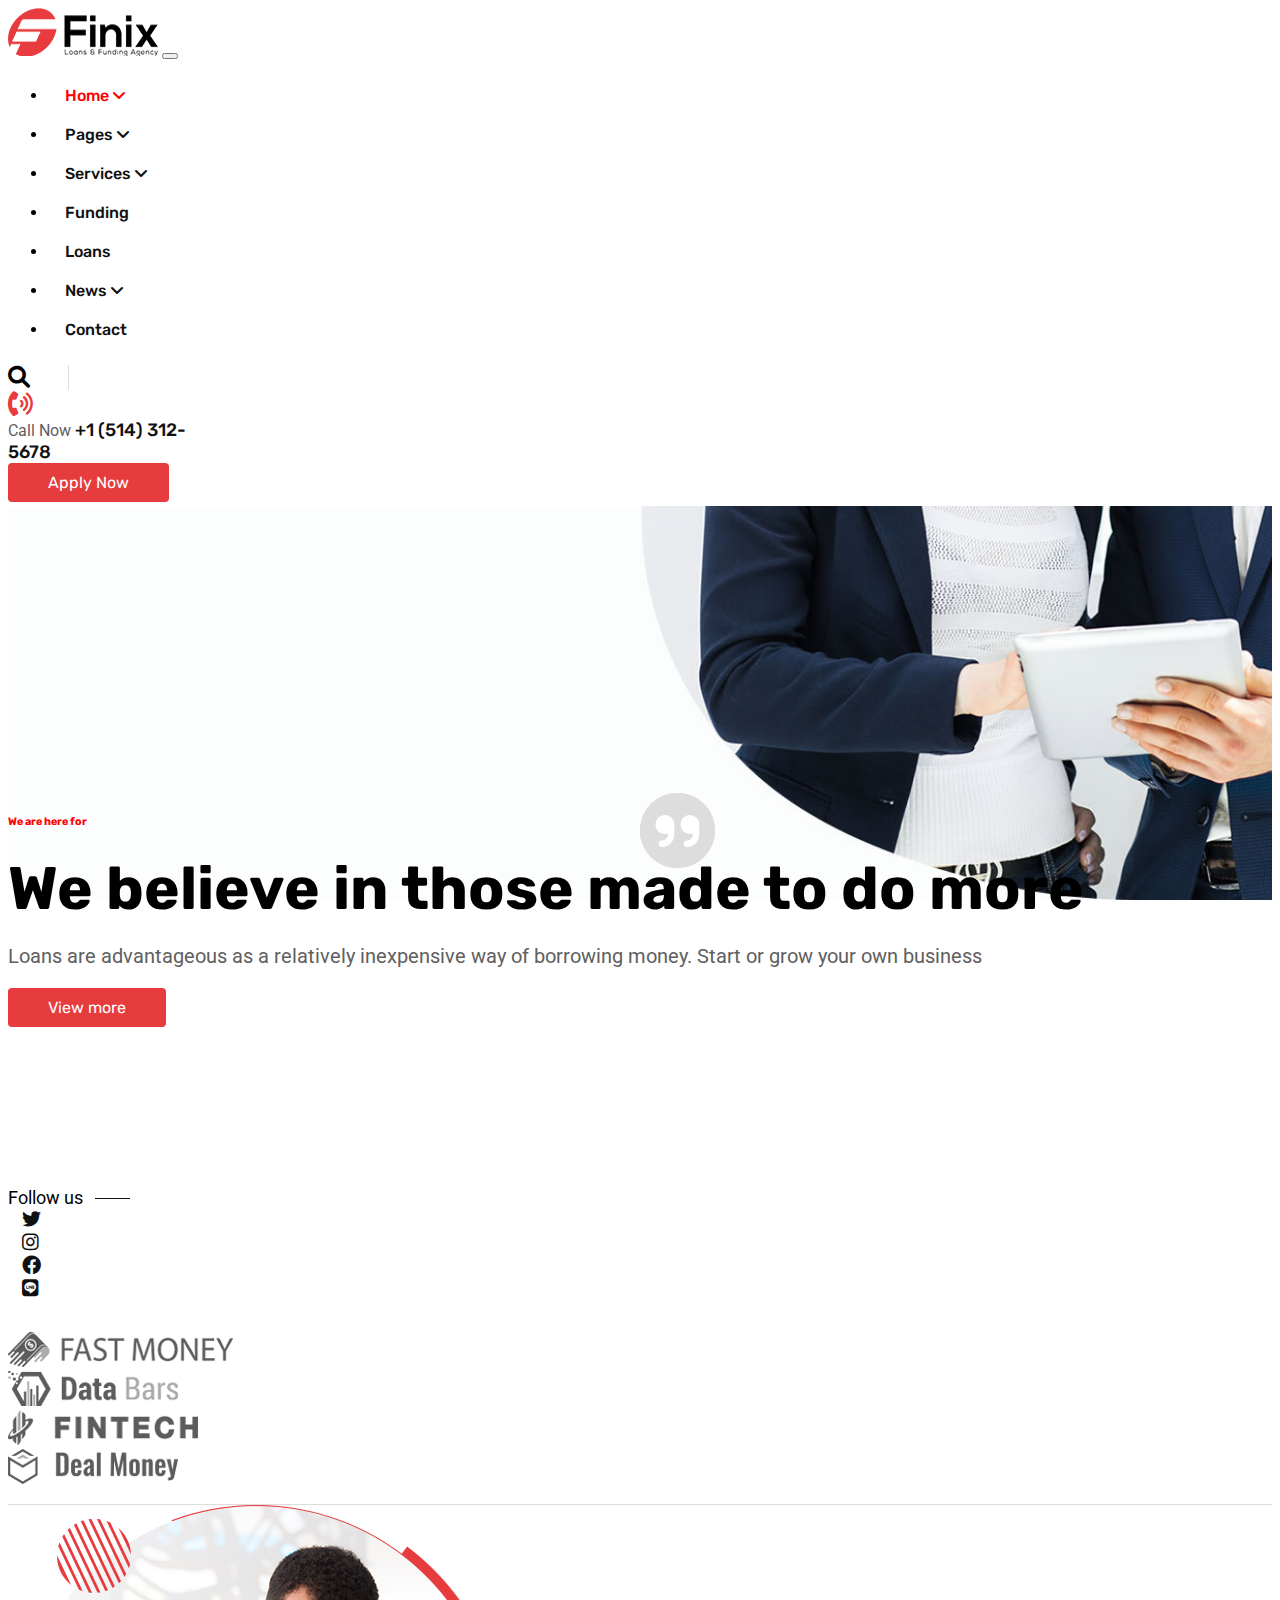
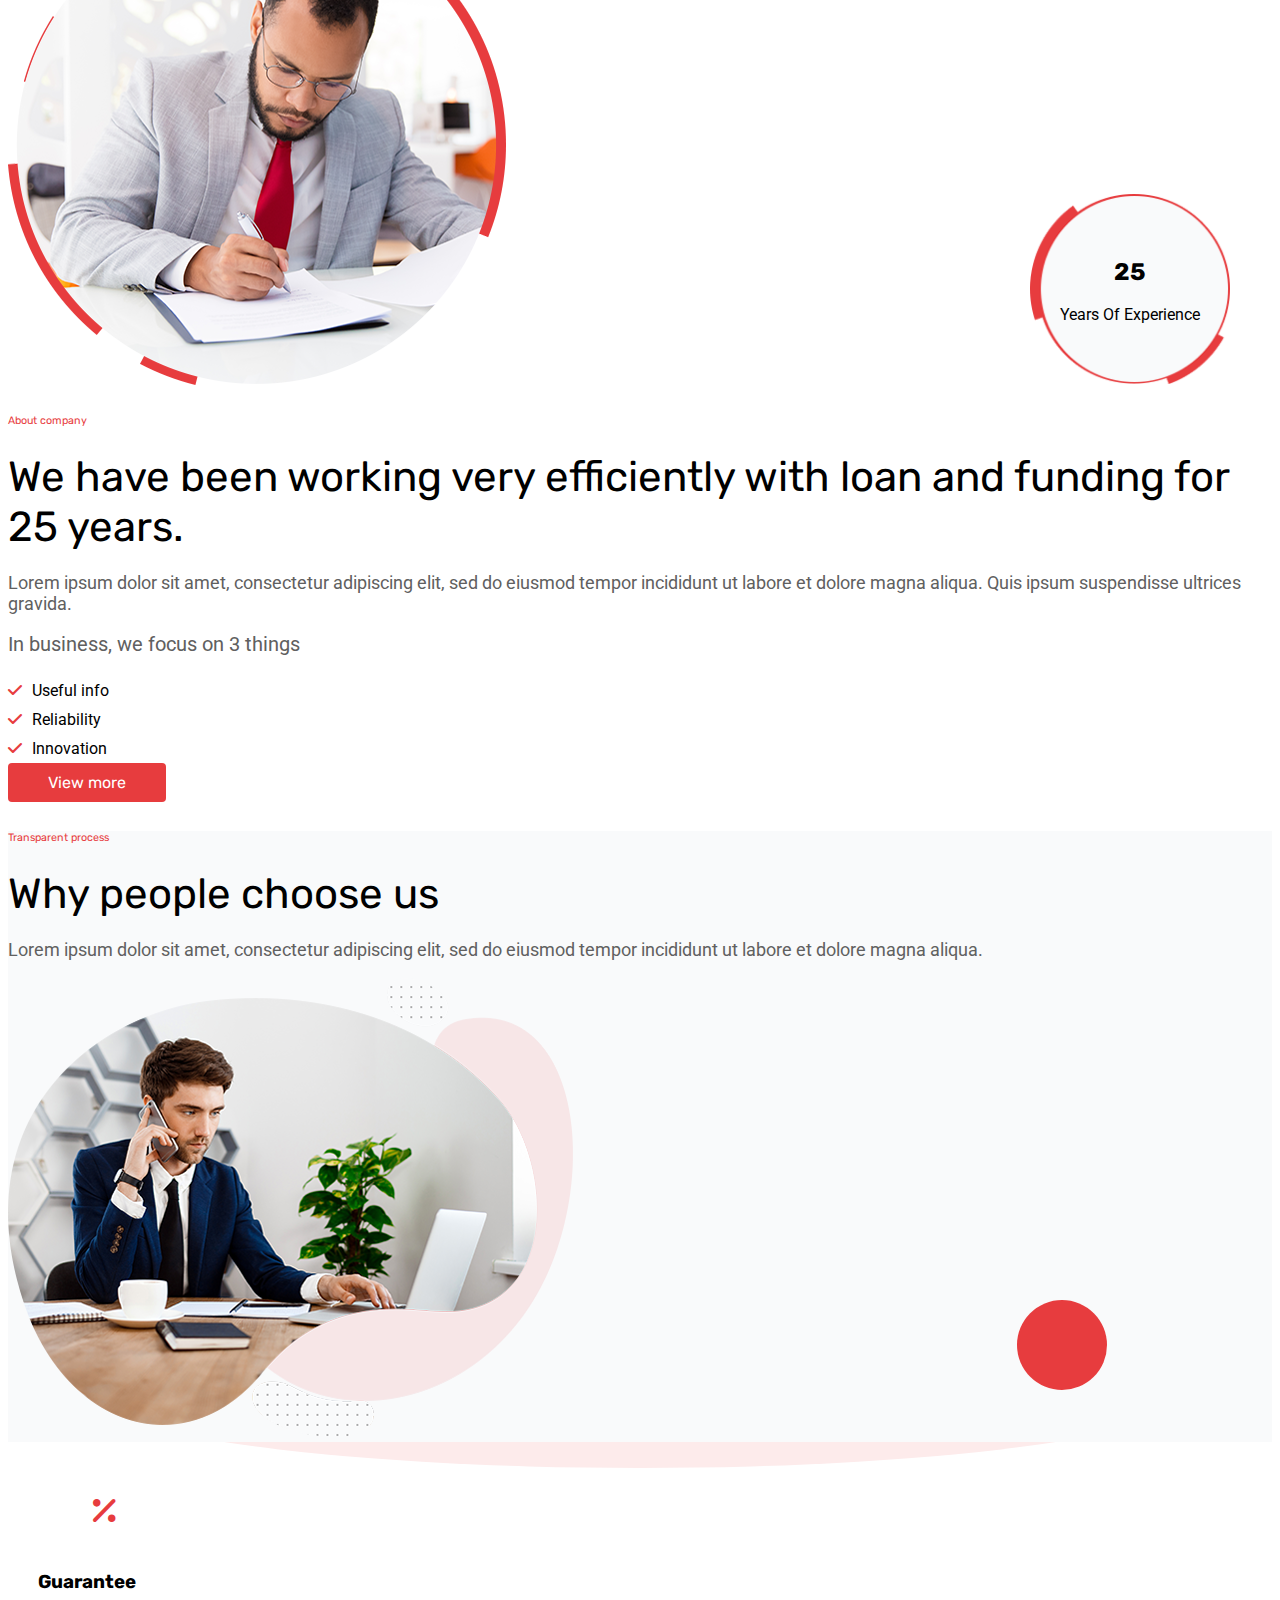
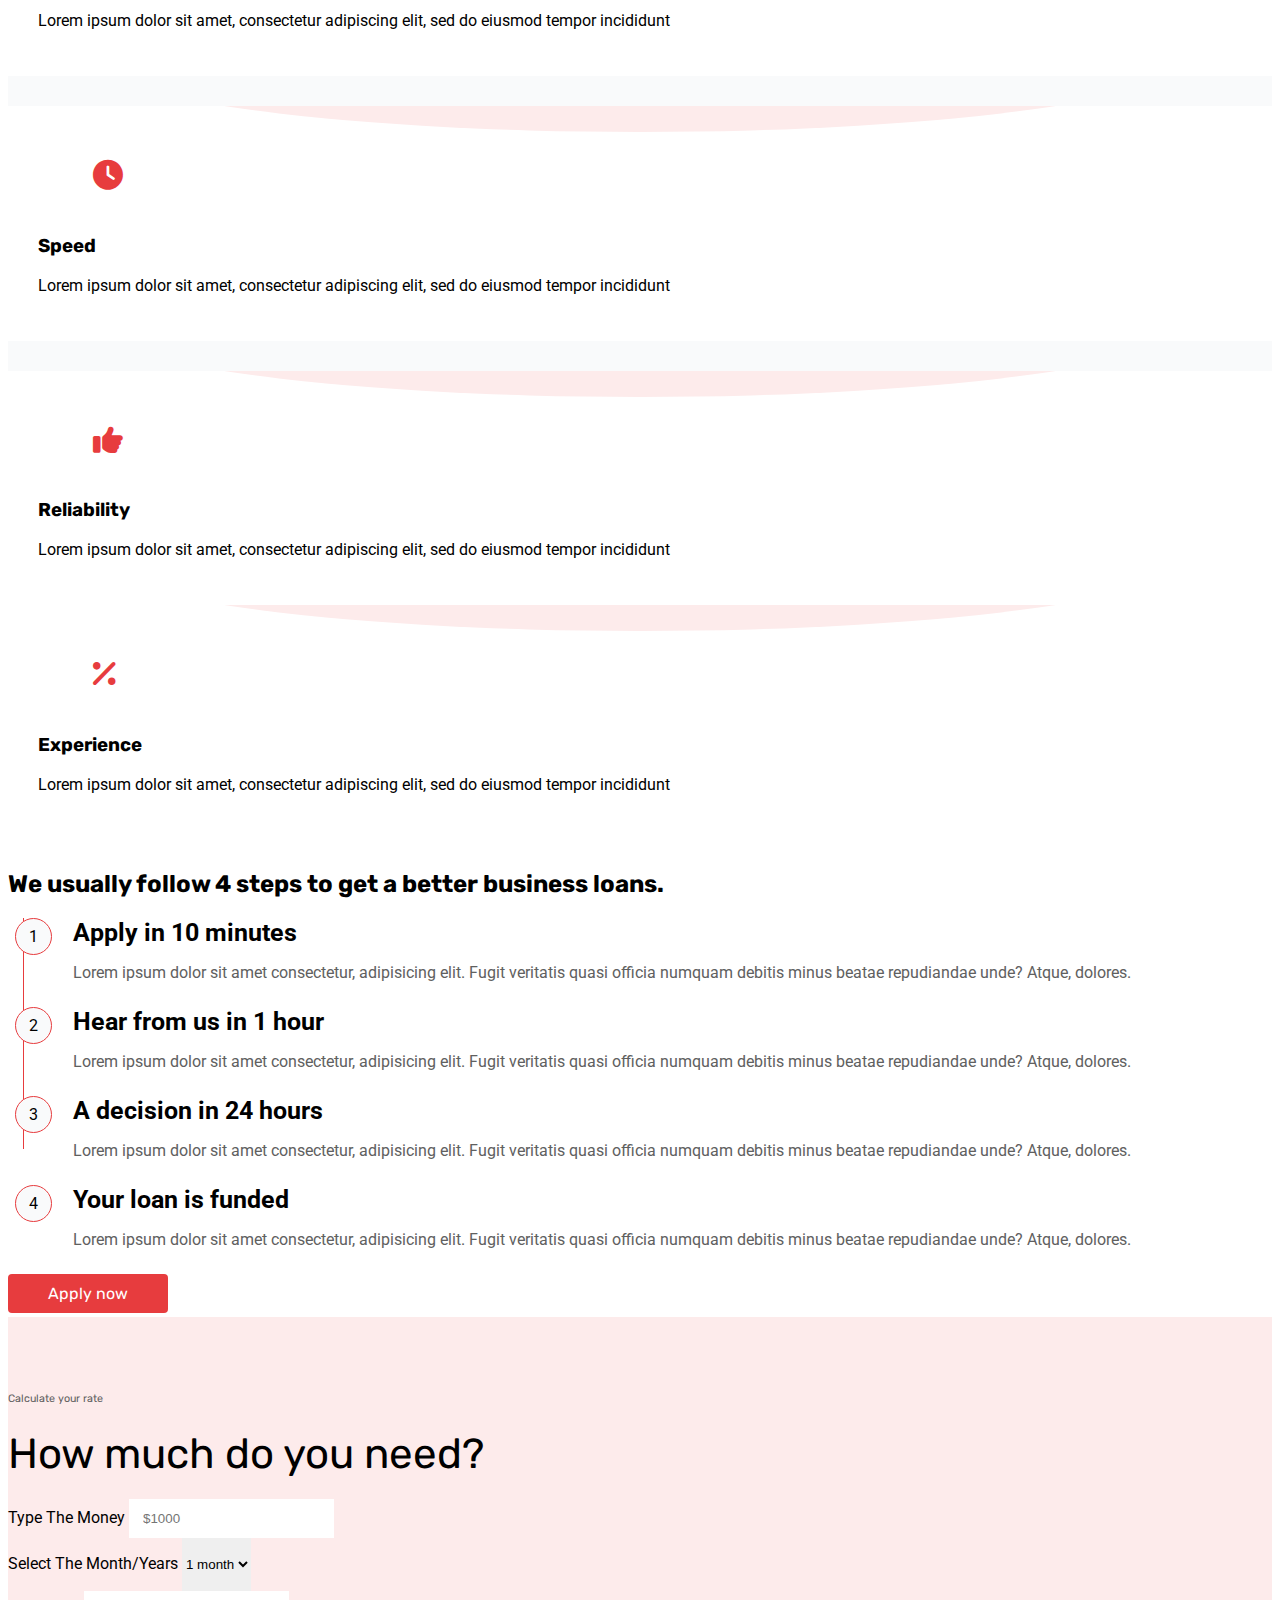
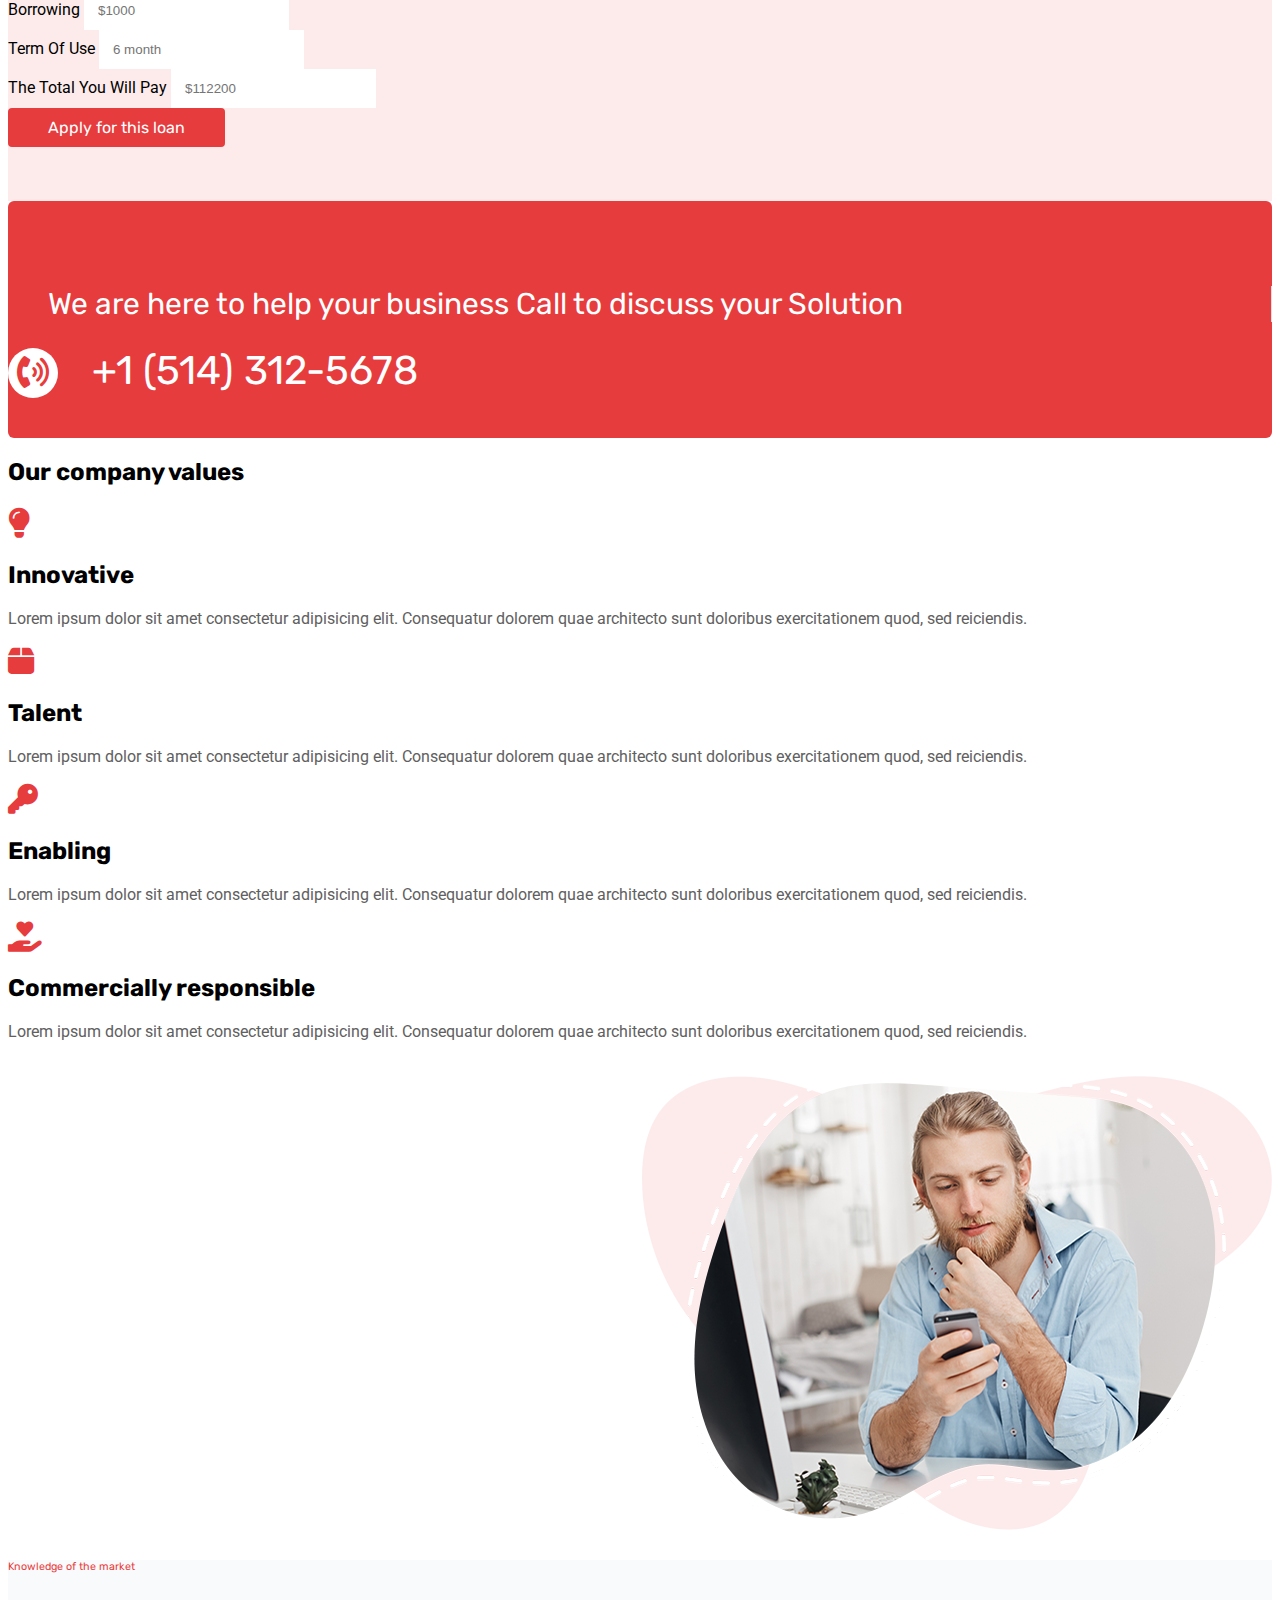
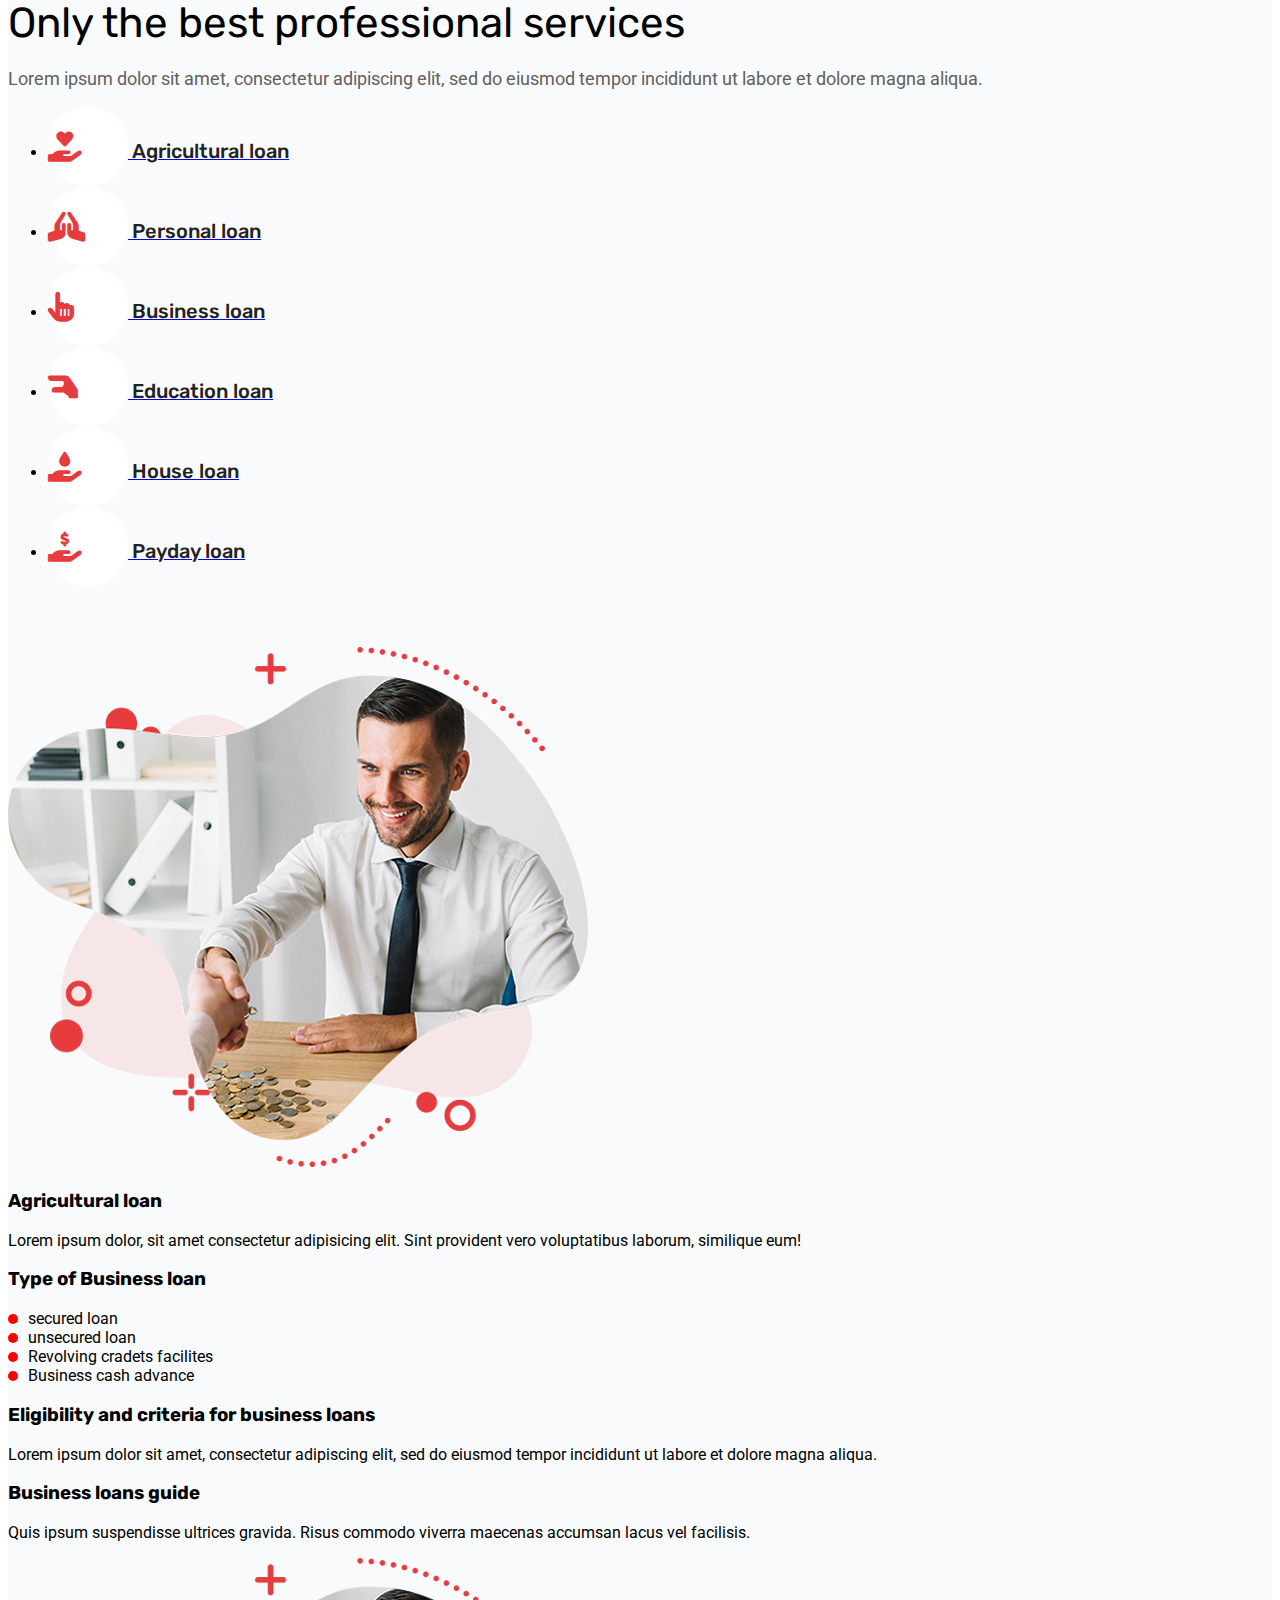
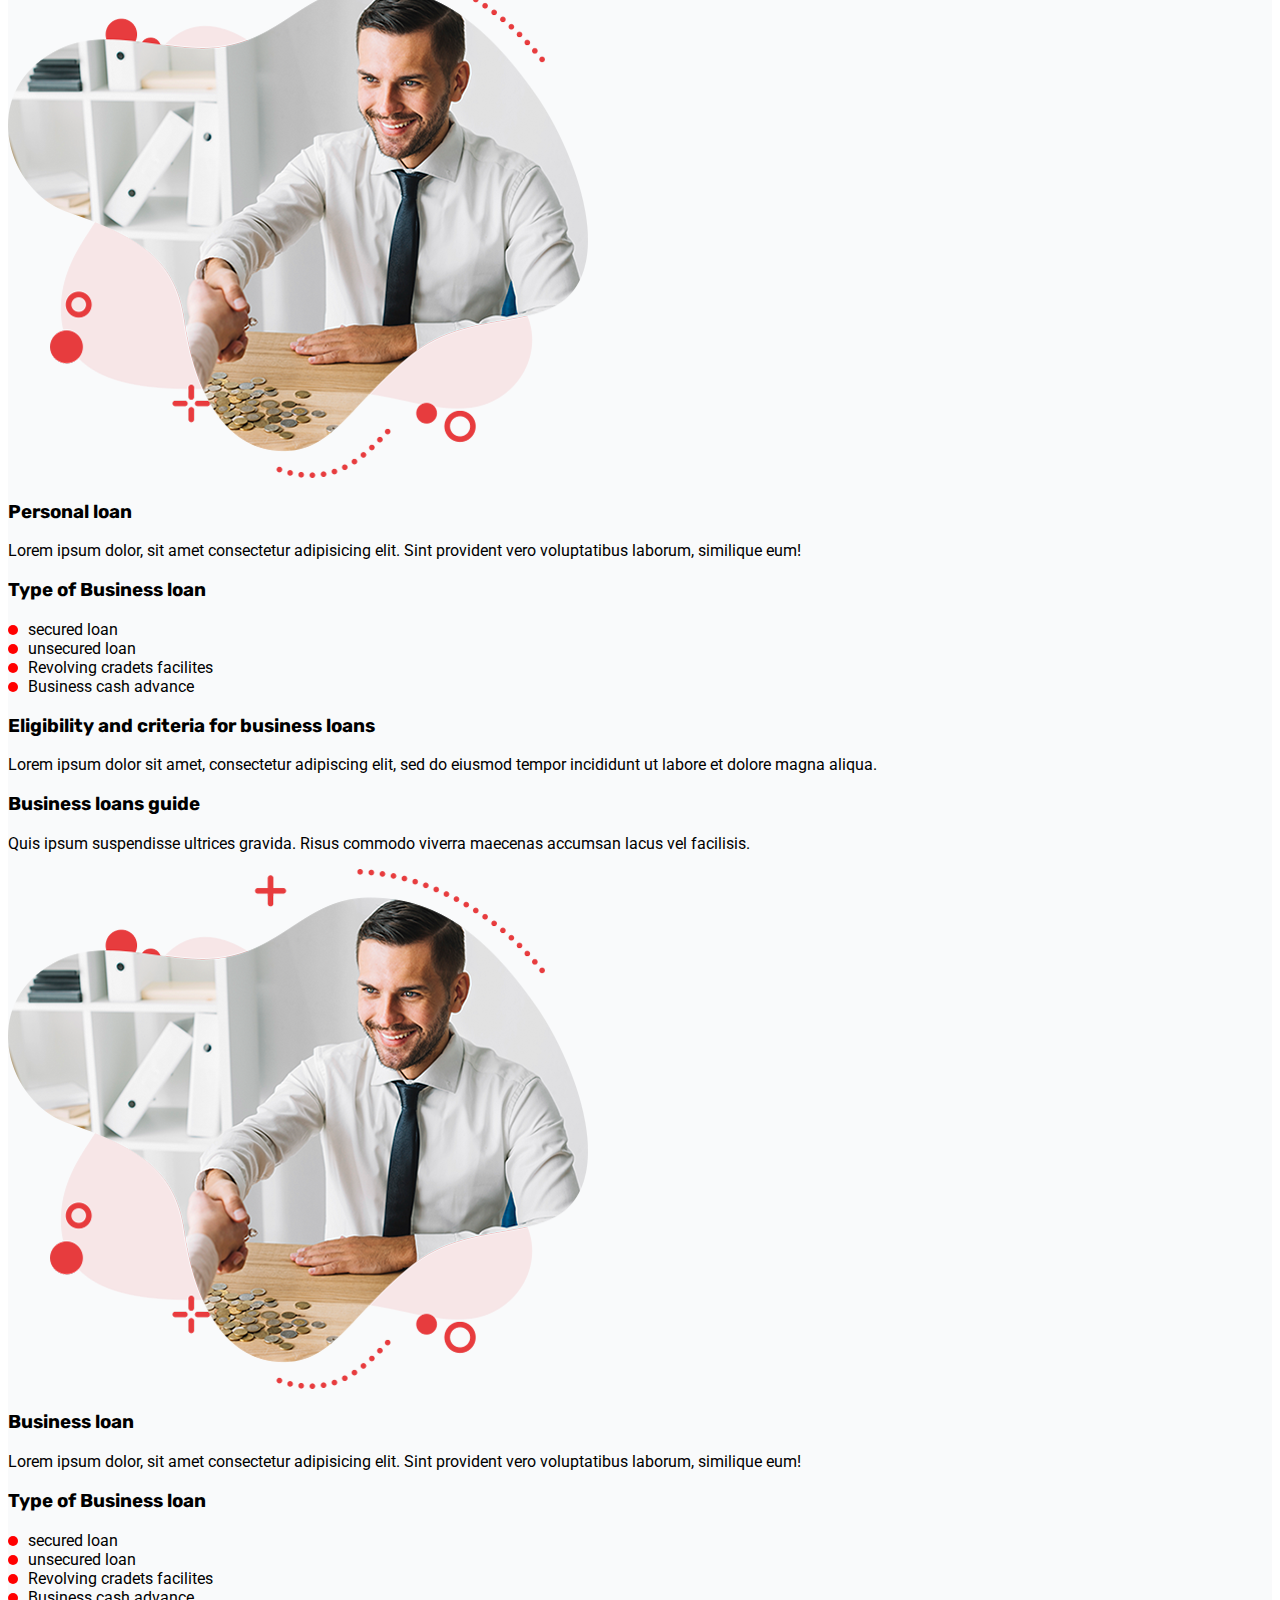
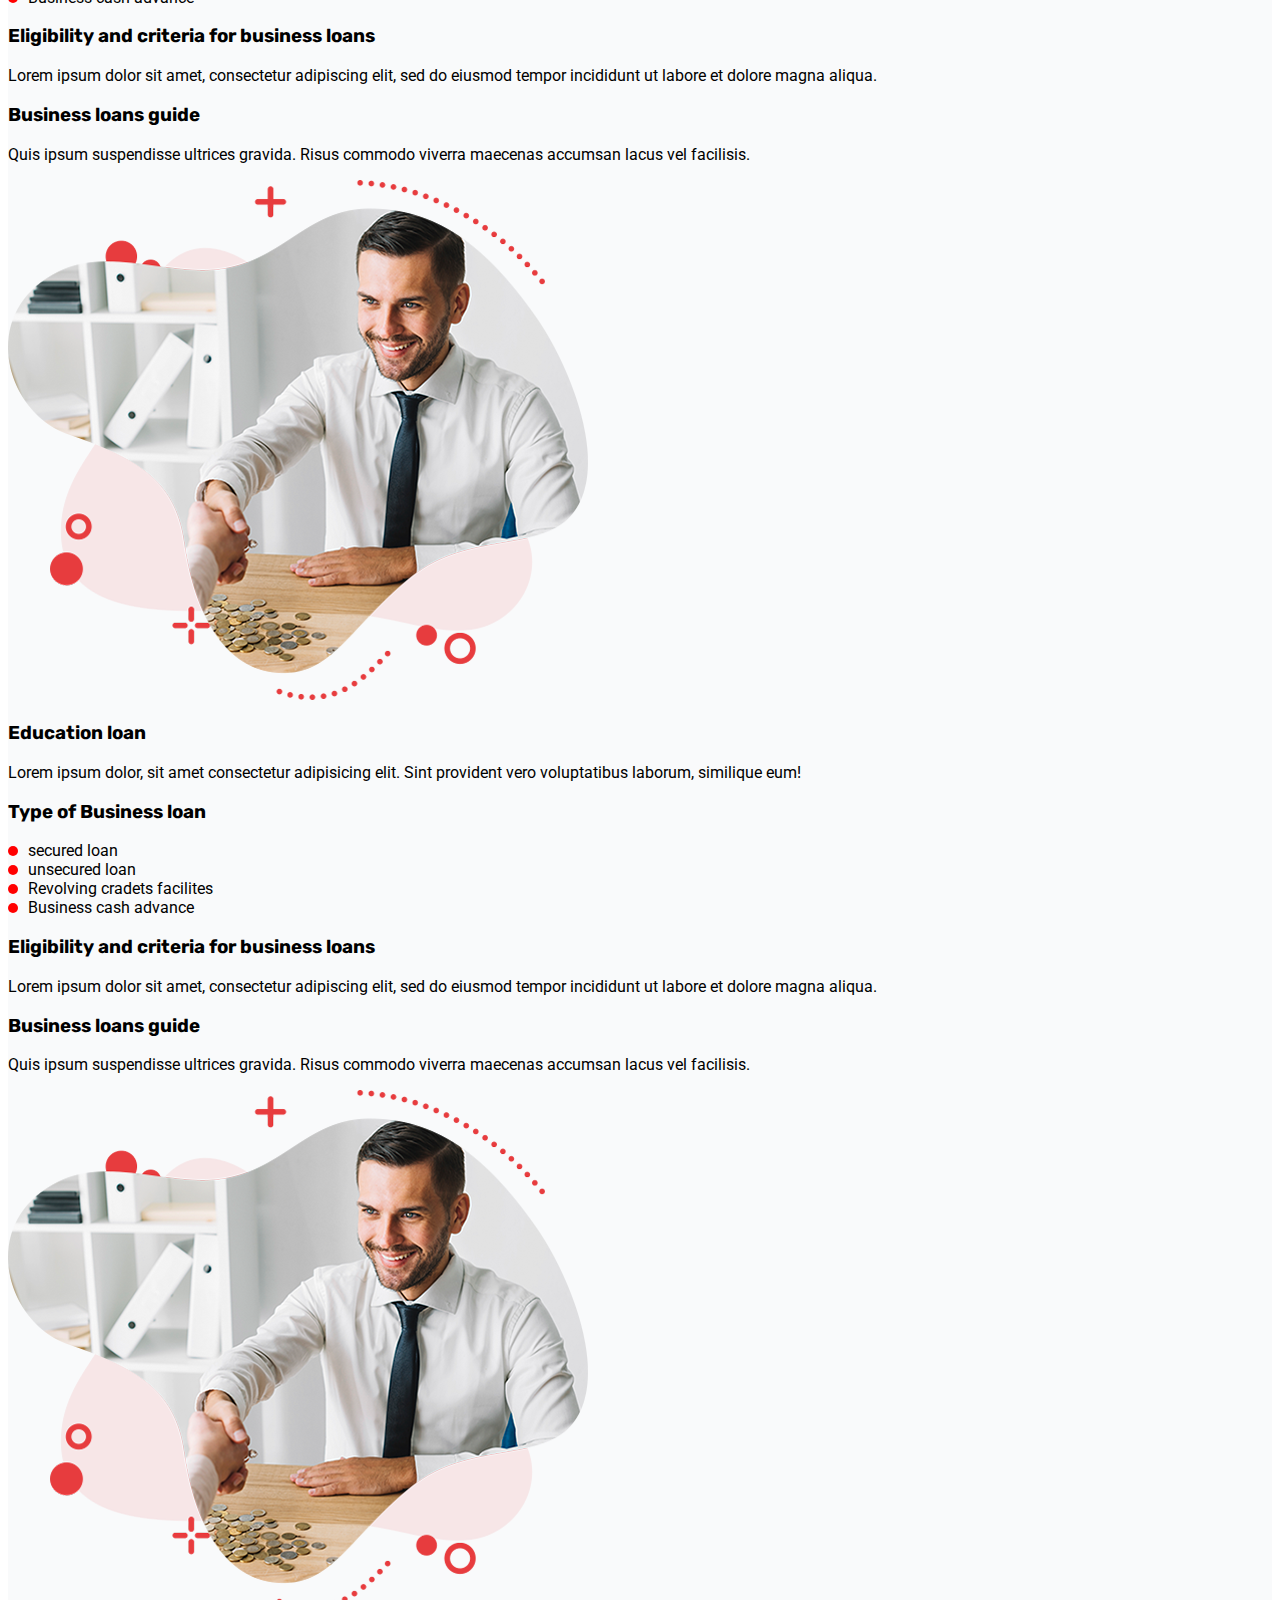
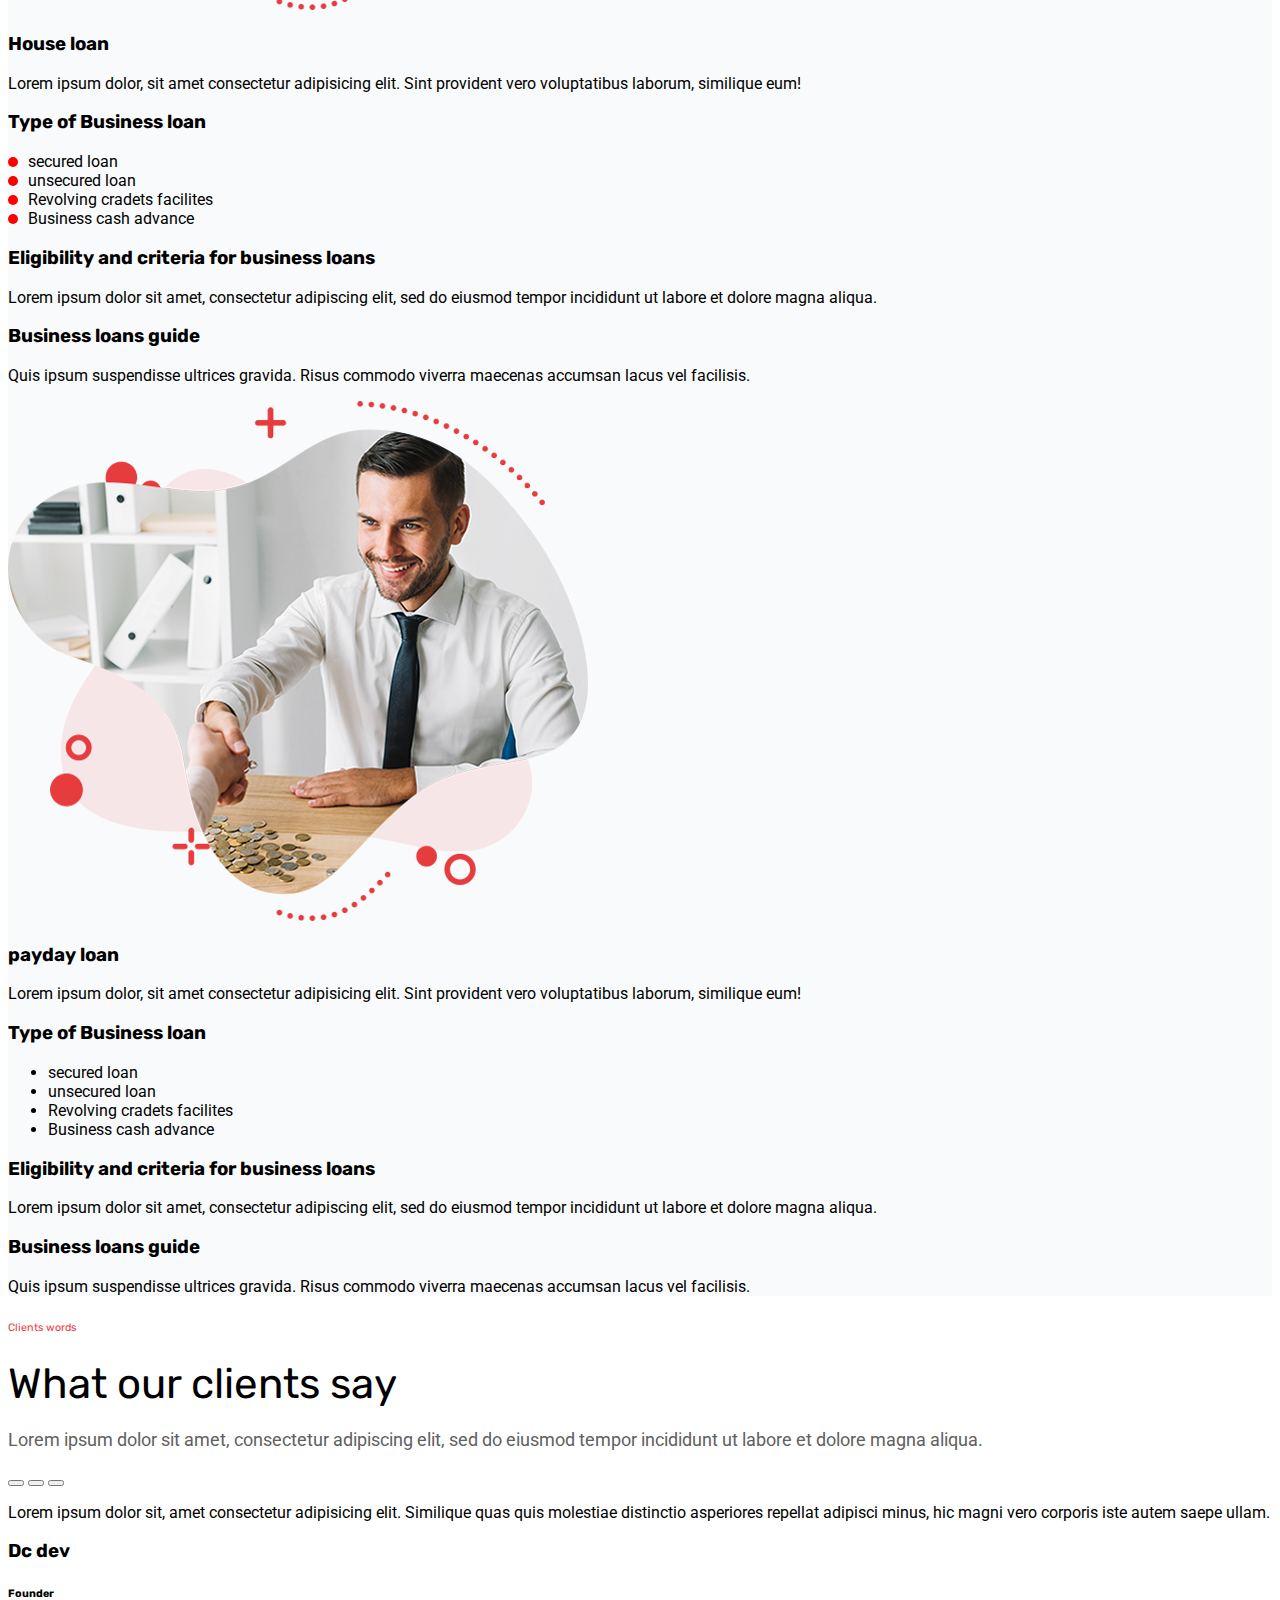
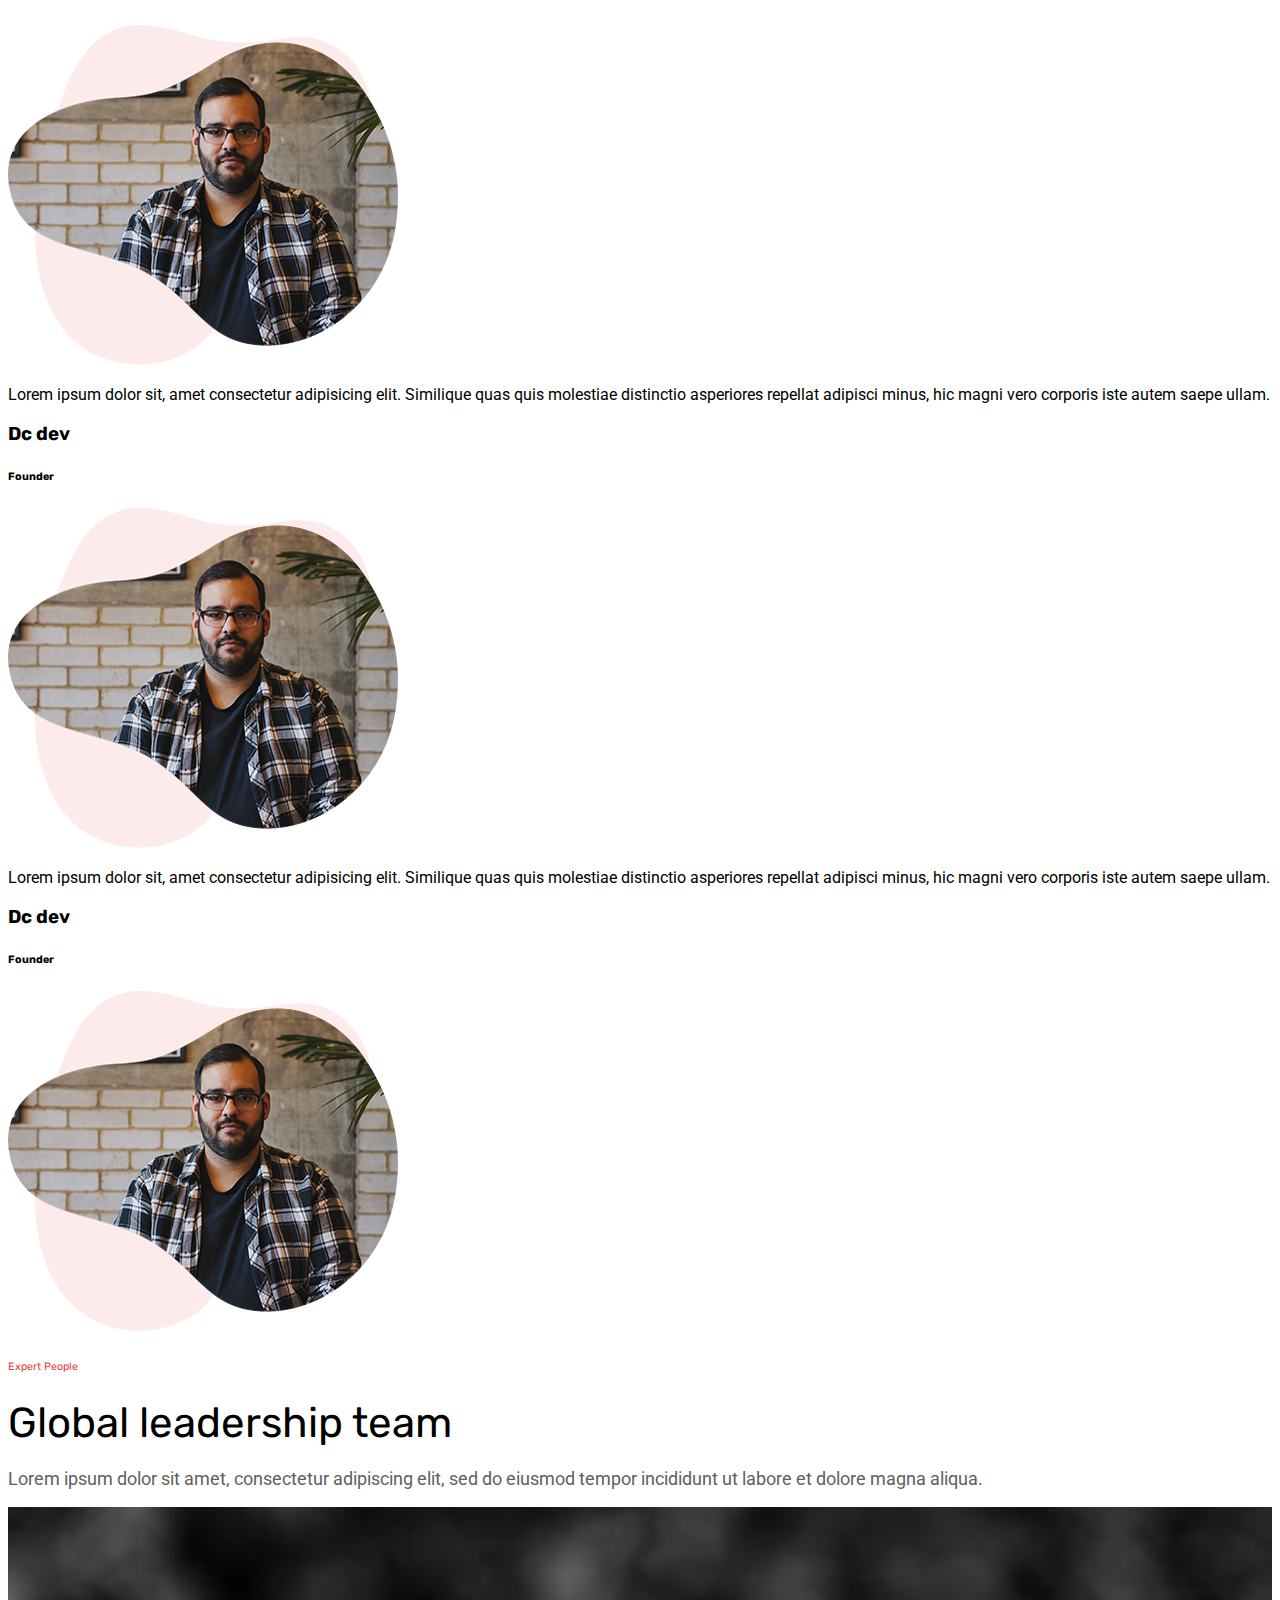
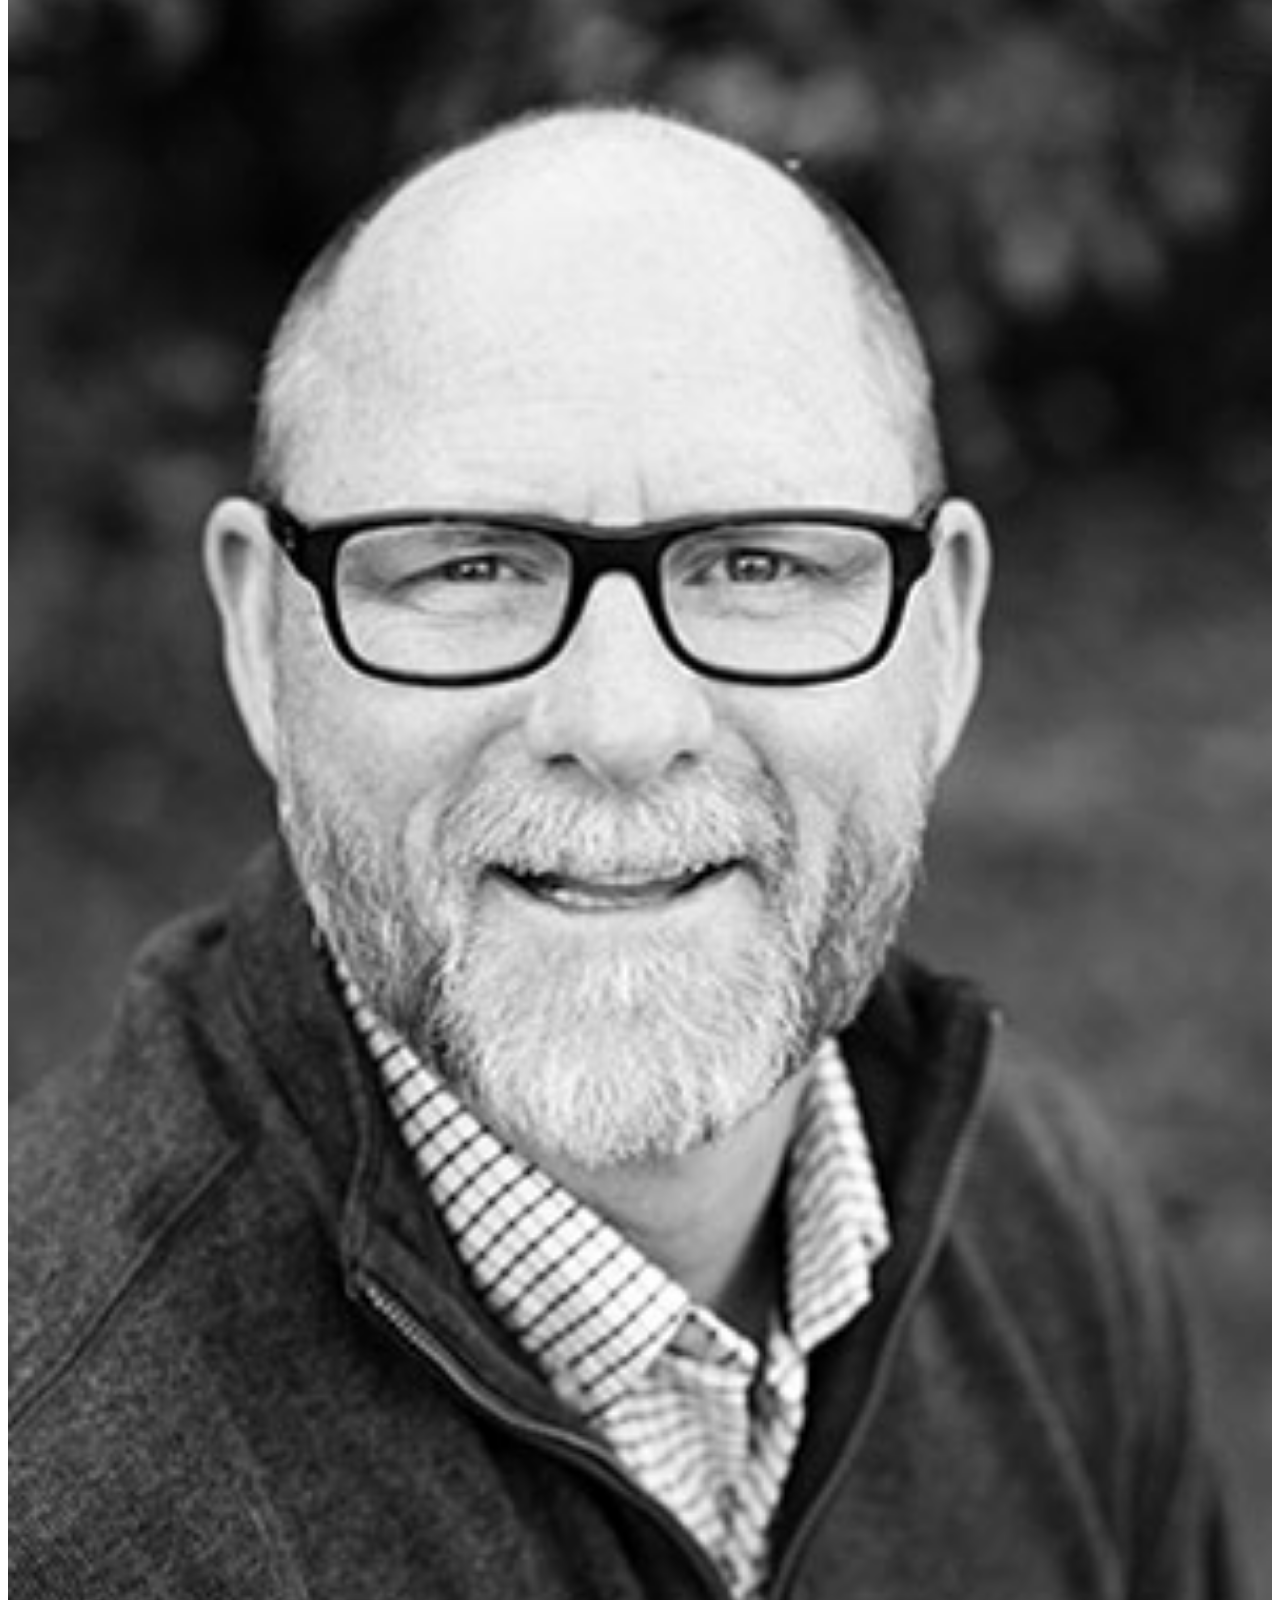
==== commit 27fc75b5: "done" ====
--- a/index.html
+++ b/index.html
@@ -20,15 +20,11 @@
 <body>
     <nav class="navbar navbar-expand-lg navbar-light bg-light main-header sticky-top">
         <div class="container-fluid">
-
           <a class="navbar-brand" href="#"><img src="./img/logo.png" alt=""></a>
-
           <button class="navbar-toggler" type="button" data-bs-toggle="collapse" data-bs-target="#navbarSupportedContent" aria-controls="navbarSupportedContent" aria-expanded="false" aria-label="Toggle navigation">
             <span class="navbar-toggler-icon"></span>
           </button>
-
           <div class="collapse navbar-collapse" id="navbarSupportedContent">
-
               <ul class="navbar-nav ml-auto our-primary-menu">
                   <li><a class="text" href="index.html">Home <i class="fa-solid fa-angle-down"></i></a>
                     <ul>
@@ -36,8 +32,7 @@
                         <li><a class="text" href="#">Home two</a></li>
                         <li><a href="#">Home three</a></li>
                     </ul>
-                </li>
-    
+                </li>  
                   <li><a href="page.html">Pages <i class="fa-solid fa-angle-down"></i></a>
                     <ul>
                         <li><a href="#">About</a></li>
@@ -100,7 +95,7 @@
       <section class="slider-section">
           <div class="container-fluid">
               <div class="row">
-                  <div class="col-lg-6 col-md-6 col-sm-6 slider-content-wrap">
+                  <div class="col-lg-6 col-md-6 col-sm-12 slider-content-wrap">
                       <div class="slider-content">
                           <h6 class="text">We are here for</h6>
                           <h1>We believe in those made to do more</h1>
@@ -232,7 +227,7 @@
       <section class="apply-now-section py-5">
           <div class="container">
               <div class="row">
-                  <div class="col-lg-6 col-md-6 col-sm-6">
+                  <div class="col-lg-6 col-md-6 col-sm-12">
                       <div class="apply-now-left-text mt-5">
                           <h2 class="mb-4" >We usually follow 4 steps to get a better business loans.</h2>
                           <div class="step-timeline">
@@ -257,7 +252,7 @@
                           <a href="#" class="btn-finix" ><span></span>Apply now</a>
                       </div>
                   </div>
-                  <div class="col-lg-6 col-md-6 col-sm-6">
+                  <div class="col-lg-6 col-md-6 col-sm-12">
                       <div class="calcuiate-rate">
                           <div class="finix-text text-center mb-4">
                               <h6>Calculate your rate</h6>
@@ -306,10 +301,10 @@
           <div class="container">
              <div class="call-to-bg">
                  <div class="row">
-                     <div class="col-lg-7 col-md-6 col-sm-6">
+                     <div class="col-lg-7 col-md-7 col-sm-6">
                          <h2>We are here to help your business Call to discuss your Solution</h2>
                      </div>
-                     <div class="col-lg-5 col-md-6 col-sm-6">
+                     <div class="col-lg-5 col-md-5 col-sm-6">
                          <div class="call-to-action-phone d-flex">
                              <span><i class="fas fa-phone-volume "></i> </span>
                              <a href="tel:+1 (514) 312-5678">+1 (514) 312-5678</a>
@@ -323,7 +318,7 @@
       <section class="our-company-values py-5 mt-5">
           <div class="container">
               <div class="row">
-                  <div class="col-lg-6 col-md-6 col-sm-6">
+                  <div class="col-lg-6 col-md-6 col-sm-12">
                       <div class="company-values-text">
                           <h2 class="mb-5">Our company values</h2>
                           <div class="values-item d-flex">
@@ -364,7 +359,7 @@
                           </div>
                       </div>
                   </div>
-                  <div class="col-lg-6 col-md-6 col-sm-6">
+                  <div class="col-lg-6 col-md-6 col-sm-12">
                       <div class="company-image">
                           <img src="./img/company.png" alt="">
                       </div>
@@ -457,10 +452,10 @@
                             <div class="tab-pane fade" id="pills-personal" role="tabpanel" aria-labelledby="pills-profile-tab">
                                 <div class="services-tab-content">
                                     <div class="row">
-                                        <div class="col-lg-6 col-md-6 col-sm-6">
+                                        <div class="col-lg-6 col-md-6 col-sm-12">
                                             <img src="./img/tab.png" alt="">
                                         </div>
-                                        <div class="col-lg-6 col-md-6 col-sm-6">
+                                        <div class="col-lg-6 col-md-6 col-sm-12">
                                             <div class="services-tab-content-text">
                                                 <h3>Personal loan</h3>
                                                 <p>Lorem ipsum dolor, sit amet consectetur adipisicing elit. Sint provident vero voluptatibus laborum, similique eum!</p>
@@ -483,10 +478,10 @@
                             <div class="tab-pane fade" id="pills-business" role="tabpanel" aria-labelledby="pills-contact-tab"> 
                                 <div class="services-tab-content">
                                     <div class="row">
-                                        <div class="col-lg-6 col-md-6 col-sm-6">
+                                        <div class="col-lg-6 col-md-6 col-sm-12">
                                             <img src="./img/tab.png" alt="">
                                         </div>
-                                        <div class="col-lg-6 col-md-6 col-sm-6">
+                                        <div class="col-lg-6 col-md-6 col-sm-12">
                                             <div class="services-tab-content-text">
                                                 <h3>Business loan</h3>
                                                 <p>Lorem ipsum dolor, sit amet consectetur adipisicing elit. Sint provident vero voluptatibus laborum, similique eum!</p>
@@ -509,10 +504,10 @@
                             <div class="tab-pane fade" id="pills-education" role="tabpanel" aria-labelledby="pills-contact-tab">
                                 <div class="services-tab-content">
                                     <div class="row">
-                                        <div class="col-lg-6 col-md-6 col-sm-6">
+                                        <div class="col-lg-6 col-md-6 col-sm-12">
                                             <img src="./img/tab.png" alt="">
                                         </div>
-                                        <div class="col-lg-6 col-md-6 col-sm-6">
+                                        <div class="col-lg-6 col-md-6 col-sm-12">
                                             <div class="services-tab-content-text">
                                                 <h3>Education loan</h3>
                                                 <p>Lorem ipsum dolor, sit amet consectetur adipisicing elit. Sint provident vero voluptatibus laborum, similique eum!</p>
@@ -535,10 +530,10 @@
                             <div class="tab-pane fade" id="pills-house" role="tabpanel" aria-labelledby="pills-contact-tab">
                                 <div class="services-tab-content">
                                     <div class="row">
-                                        <div class="col-lg-6 col-md-6 col-sm-6">
+                                        <div class="col-lg-6 col-md-6 col-sm-12">
                                             <img src="./img/tab.png" alt="">
                                         </div>
-                                        <div class="col-lg-6 col-md-6 col-sm-6">
+                                        <div class="col-lg-6 col-md-6 col-sm-12">
                                             <div class="services-tab-content-text">
                                                 <h3>House loan</h3>
                                                 <p>Lorem ipsum dolor, sit amet consectetur adipisicing elit. Sint provident vero voluptatibus laborum, similique eum!</p>
@@ -561,10 +556,10 @@
                             <div class="tab-pane fade" id="pills-payday" role="tabpanel" aria-labelledby="pills-contact-tab"> 
                                 <div class="service-tab-content">
                                     <div class="row">
-                                        <div class="col-lg-6 col-md-6 col-sm-6">
+                                        <div class="col-lg-6 col-md-6 col-sm-12">
                                             <img src="./img/tab.png" alt="">
                                         </div>
-                                        <div class="col-lg-6 col-md-6 col-sm-6">
+                                        <div class="col-lg-6 col-md-6 col-sm-12">
                                             <div class="service-tab-content-text">
                                                 <h3>payday loan</h3>
                                                 <p>Lorem ipsum dolor, sit amet consectetur adipisicing elit. Sint provident vero voluptatibus laborum, similique eum!</p>
@@ -690,7 +685,7 @@
                 <div class="col-lg-2"></div>
               </div>
               <div class="row">
-                  <div class="col-lg-3 col-md-6 col-sm-6">
+                  <div class="col-lg-3 col-md-3 col-sm-6">
                       <div class="team-member mt-4">
                           <div class="member-image">
                               <img src="./img/team1.jpg" alt="">
@@ -709,7 +704,7 @@
                           </div>
                       </div>
                   </div>
-                  <div class="col-lg-3 col-md-6 col-sm-6">
+                  <div class="col-lg-3 col-md-3 col-sm-6">
                       <div class="team-member mt-4">
                           <div class="member-image">
                               <img src="./img/team2.jpg" alt="">
@@ -728,7 +723,7 @@
                           </div>
                       </div>
                   </div>
-                  <div class="col-lg-3 col-md-6 col-sm-6">
+                  <div class="col-lg-3 col-md-3 col-sm-6">
                       <div class="team-member mt-4">
                           <div class="member-image">
                               <img src="./img/team3.jpg" alt="">
@@ -747,7 +742,7 @@
                           </div>
                       </div>
                   </div>
-                  <div class="col-lg-3 col-md-6 col-sm-6">
+                  <div class="col-lg-3 col-md-3 col-sm-6">
                       <div class="team-member mt-4">
                           <div class="member-image">
                               <img src="./img/team4.jpg" alt="">
@@ -784,7 +779,7 @@
                 <div class="col-lg-2"></div>
               </div>
               <div class="row">
-                  <div class="col-lg-4 col-md-4 col-sm-4">
+                  <div class="col-lg-4 col-md-4 col-sm-12">
                       <div class="blog-item mt-5">
                           <div class="blog-thubnail">
                               <img src="./img/blog1.jpg" alt="">
@@ -796,7 +791,7 @@
                           </div>
                       </div>
                   </div>
-                  <div class="col-lg-4 col-md-4 col-sm-4">
+                  <div class="col-lg-4 col-md-4 col-sm-12">
                       <div class="blog-item mt-5">
                           <div class="blog-thubnail">
                               <img src="./img/blog2.jpg" alt="">
@@ -808,7 +803,7 @@
                           </div>
                       </div>
                   </div>
-                  <div class="col-lg-4 col-md-4 col-sm-4">
+                  <div class="col-lg-4 col-md-4 col-sm-12">
                       <div class="blog-item mt-5">
                           <div class="blog-thubnail">
                               <img src="./img/blog3.jpg" alt="">
--- a/style.css
+++ b/style.css
@@ -50,7 +50,6 @@
 .main-header.container-fluid,
 .slider-section.container-fluid{
     max-width: 1480px;
-
 } 
 .text{
     color: red !important;
@@ -248,7 +247,6 @@
     position: relative;
     overflow: hidden;
     transition: .5s;
-
 }
 .features-item:hover{
     transform: translateY(-12px);
@@ -281,7 +279,7 @@
     width: 80px;
     line-height: 80px;
     border-radius: 50%;
-    margin-left: 50px;
+    margin-left: 55px;
     transition: .5s;
 }
 .mtop4{
@@ -693,7 +691,6 @@
     display: inline-block;
     margin-right: 15px;
 }
-.footer-contact-item span i{}
 .footer-contact-item a{
     text-decoration: none;
 }
